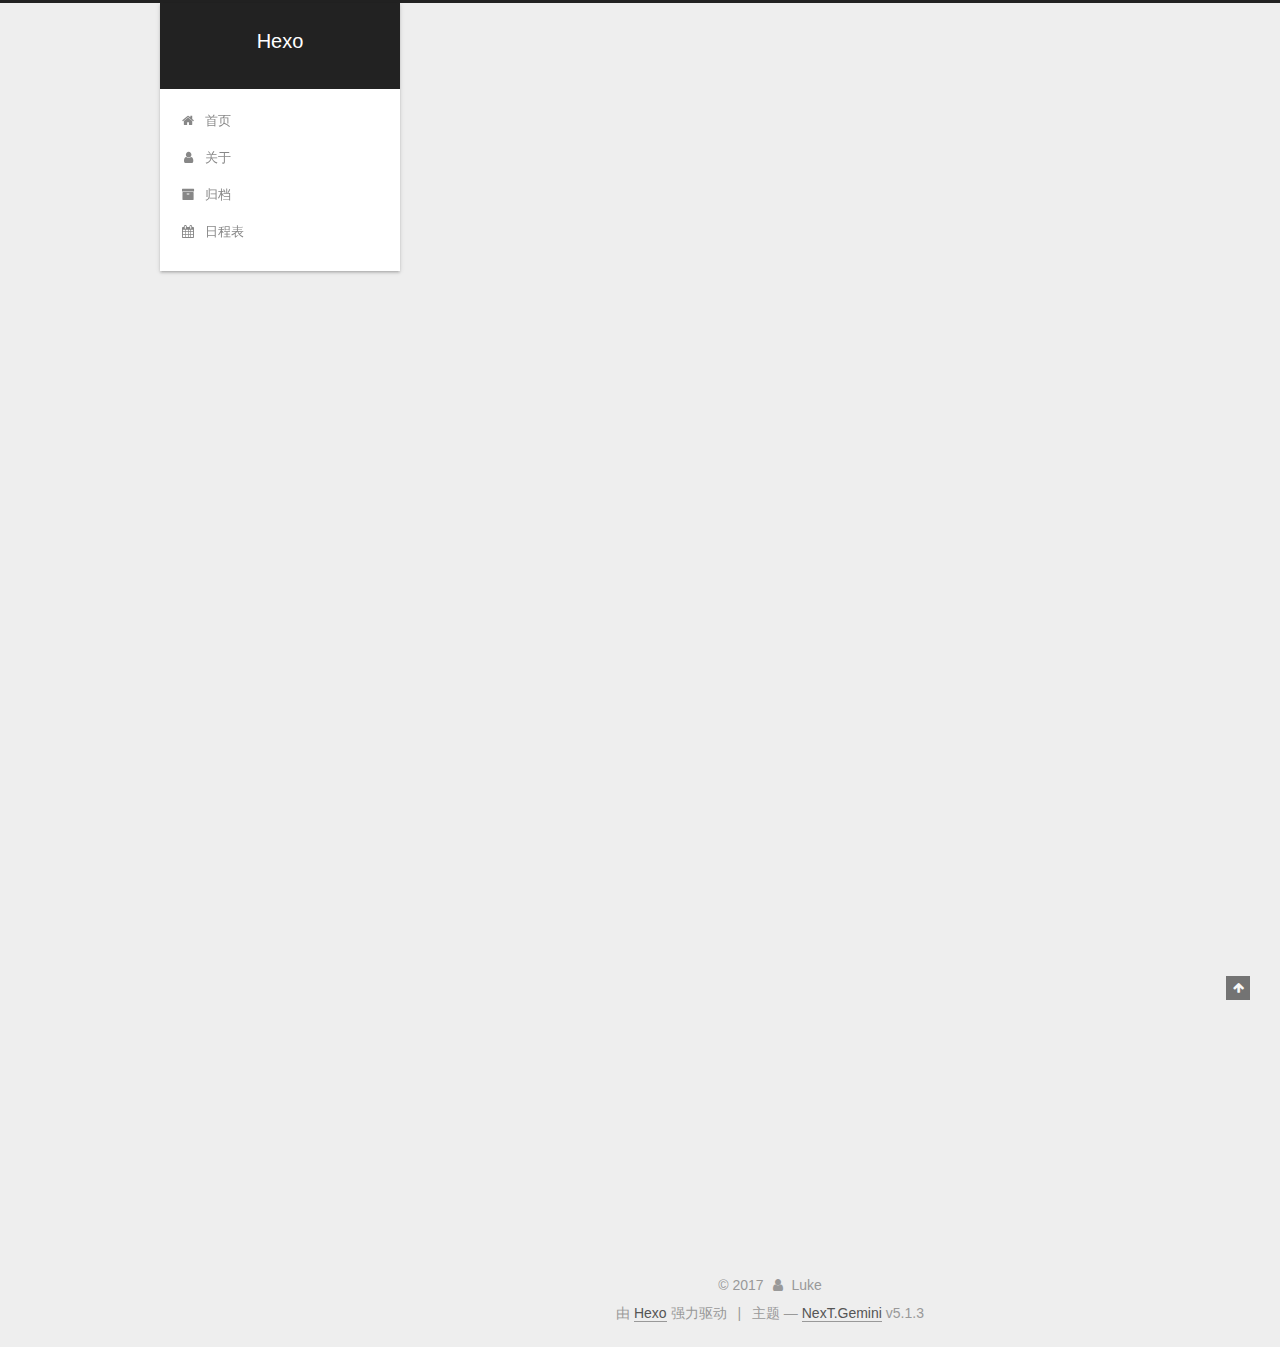
==== index.html @ 15c48b7a "Site updated: 2017-10-17 16:58:14" ====
<!DOCTYPE html>



  


<html class="theme-next gemini use-motion" lang="zh-Hans">
<head>
  <meta charset="UTF-8"/>
<meta http-equiv="X-UA-Compatible" content="IE=edge" />
<meta name="viewport" content="width=device-width, initial-scale=1, maximum-scale=1"/>
<meta name="theme-color" content="#222">









<meta http-equiv="Cache-Control" content="no-transform" />
<meta http-equiv="Cache-Control" content="no-siteapp" />
















  
  
  <link href="/lib/fancybox/source/jquery.fancybox.css?v=2.1.5" rel="stylesheet" type="text/css" />







<link href="/lib/font-awesome/css/font-awesome.min.css?v=4.6.2" rel="stylesheet" type="text/css" />

<link href="/css/main.css?v=5.1.3" rel="stylesheet" type="text/css" />


  <link rel="apple-touch-icon" sizes="180x180" href="/images/apple-touch-icon-next.png?v=5.1.3">


  <link rel="icon" type="image/png" sizes="32x32" href="/images/favicon-32x32-next.png?v=5.1.3">


  <link rel="icon" type="image/png" sizes="16x16" href="/images/favicon-16x16-next.png?v=5.1.3">


  <link rel="mask-icon" href="/images/logo.svg?v=5.1.3" color="#222">





  <meta name="keywords" content="Hexo, NexT" />










<meta property="og:type" content="website">
<meta property="og:title" content="Hexo">
<meta property="og:url" content="http://yoursite.com/index.html">
<meta property="og:site_name" content="Hexo">
<meta property="og:locale" content="zh-Hans">
<meta name="twitter:card" content="summary">
<meta name="twitter:title" content="Hexo">



<script type="text/javascript" id="hexo.configurations">
  var NexT = window.NexT || {};
  var CONFIG = {
    root: '/',
    scheme: 'Gemini',
    version: '5.1.3',
    sidebar: {"position":"left","display":"post","offset":12,"b2t":false,"scrollpercent":false,"onmobile":false},
    fancybox: true,
    tabs: true,
    motion: {"enable":true,"async":false,"transition":{"post_block":"fadeIn","post_header":"slideDownIn","post_body":"slideDownIn","coll_header":"slideLeftIn","sidebar":"slideUpIn"}},
    duoshuo: {
      userId: '0',
      author: '博主'
    },
    algolia: {
      applicationID: '',
      apiKey: '',
      indexName: '',
      hits: {"per_page":10},
      labels: {"input_placeholder":"Search for Posts","hits_empty":"We didn't find any results for the search: ${query}","hits_stats":"${hits} results found in ${time} ms"}
    }
  };
</script>



  <link rel="canonical" href="http://yoursite.com/"/>





  <title>Hexo</title>
  








</head>

<body itemscope itemtype="http://schema.org/WebPage" lang="zh-Hans">

  
  
    
  

  <div class="container sidebar-position-left 
  page-home">
    <div class="headband"></div>

    <header id="header" class="header" itemscope itemtype="http://schema.org/WPHeader">
      <div class="header-inner"><div class="site-brand-wrapper">
  <div class="site-meta ">
    

    <div class="custom-logo-site-title">
      <a href="/"  class="brand" rel="start">
        <span class="logo-line-before"><i></i></span>
        <span class="site-title">Hexo</span>
        <span class="logo-line-after"><i></i></span>
      </a>
    </div>
      
        <p class="site-subtitle"></p>
      
  </div>

  <div class="site-nav-toggle">
    <button>
      <span class="btn-bar"></span>
      <span class="btn-bar"></span>
      <span class="btn-bar"></span>
    </button>
  </div>
</div>

<nav class="site-nav">
  

  
    <ul id="menu" class="menu">
      
        
        <li class="menu-item menu-item-home">
          <a href="/" rel="section">
            
              <i class="menu-item-icon fa fa-fw fa-home"></i> <br />
            
            首页
          </a>
        </li>
      
        
        <li class="menu-item menu-item-about">
          <a href="/about/" rel="section">
            
              <i class="menu-item-icon fa fa-fw fa-user"></i> <br />
            
            关于
          </a>
        </li>
      
        
        <li class="menu-item menu-item-archives">
          <a href="/archives/" rel="section">
            
              <i class="menu-item-icon fa fa-fw fa-archive"></i> <br />
            
            归档
          </a>
        </li>
      
        
        <li class="menu-item menu-item-schedule">
          <a href="/schedule/" rel="section">
            
              <i class="menu-item-icon fa fa-fw fa-calendar"></i> <br />
            
            日程表
          </a>
        </li>
      

      
    </ul>
  

  
</nav>



 </div>
    </header>

    <main id="main" class="main">
      <div class="main-inner">
        <div class="content-wrap">
          <div id="content" class="content">
            
  <section id="posts" class="posts-expand">
    
      

  

  
  
  

  <article class="post post-type-normal" itemscope itemtype="http://schema.org/Article">
  
  
  
  <div class="post-block">
    <link itemprop="mainEntityOfPage" href="http://yoursite.com/2017/10/17/第一个博客/">

    <span hidden itemprop="author" itemscope itemtype="http://schema.org/Person">
      <meta itemprop="name" content="Luke">
      <meta itemprop="description" content="">
      <meta itemprop="image" content="/images/avatar.gif">
    </span>

    <span hidden itemprop="publisher" itemscope itemtype="http://schema.org/Organization">
      <meta itemprop="name" content="Hexo">
    </span>

    
      <header class="post-header">

        
        
          <h1 class="post-title" itemprop="name headline">
                
                <a class="post-title-link" href="/2017/10/17/第一个博客/" itemprop="url">'TCP/IP协议'</a></h1>
        

        <div class="post-meta">
          <span class="post-time">
            
              <span class="post-meta-item-icon">
                <i class="fa fa-calendar-o"></i>
              </span>
              
                <span class="post-meta-item-text">发表于</span>
              
              <time title="创建于" itemprop="dateCreated datePublished" datetime="2017-10-17T13:14:44+08:00">
                2017-10-17
              </time>
            

            

            
          </span>

          

          
            
          

          
          

          

          

          

        </div>
      </header>
    

    
    
    
    <div class="post-body" itemprop="articleBody">

      
      

      
        
          
            
          
        
      
    </div>
    
    
    

    

    

    

    <footer class="post-footer">
      

      

      

      
      
        <div class="post-eof"></div>
      
    </footer>
  </div>
  
  
  
  </article>


    
      

  

  
  
  

  <article class="post post-type-normal" itemscope itemtype="http://schema.org/Article">
  
  
  
  <div class="post-block">
    <link itemprop="mainEntityOfPage" href="http://yoursite.com/2017/10/17/hello-world/">

    <span hidden itemprop="author" itemscope itemtype="http://schema.org/Person">
      <meta itemprop="name" content="Luke">
      <meta itemprop="description" content="">
      <meta itemprop="image" content="/images/avatar.gif">
    </span>

    <span hidden itemprop="publisher" itemscope itemtype="http://schema.org/Organization">
      <meta itemprop="name" content="Hexo">
    </span>

    
      <header class="post-header">

        
        
          <h1 class="post-title" itemprop="name headline">
                
                <a class="post-title-link" href="/2017/10/17/hello-world/" itemprop="url">Hello Black</a></h1>
        

        <div class="post-meta">
          <span class="post-time">
            
              <span class="post-meta-item-icon">
                <i class="fa fa-calendar-o"></i>
              </span>
              
                <span class="post-meta-item-text">发表于</span>
              
              <time title="创建于" itemprop="dateCreated datePublished" datetime="2017-10-17T11:59:39+08:00">
                2017-10-17
              </time>
            

            

            
          </span>

          

          
            
          

          
          

          

          

          

        </div>
      </header>
    

    
    
    
    <div class="post-body" itemprop="articleBody">

      
      

      
        
          
            <p>Welcome to <a href="https://hexo.io/" target="_blank" rel="external">Hexo</a>! This is your very first post. Check <a href="https://hexo.io/docs/" target="_blank" rel="external">documentation</a> for more info. If you get any problems when using Hexo, you can find the answer in <a href="https://hexo.io/docs/troubleshooting.html" target="_blank" rel="external">troubleshooting</a> or you can ask me on <a href="https://github.com/hexojs/hexo/issues" target="_blank" rel="external">GitHub</a>.</p>
<h2 id="Quick-Start"><a href="#Quick-Start" class="headerlink" title="Quick Start"></a>Quick Start</h2><h3 id="Create-a-new-post"><a href="#Create-a-new-post" class="headerlink" title="Create a new post"></a>Create a new post</h3><figure class="highlight bash"><table><tr><td class="gutter"><pre><div class="line">1</div></pre></td><td class="code"><pre><div class="line">$ hexo new <span class="string">"My New Post"</span></div></pre></td></tr></table></figure>
<p>More info: <a href="https://hexo.io/docs/writing.html" target="_blank" rel="external">Writing</a></p>
<h3 id="Run-server"><a href="#Run-server" class="headerlink" title="Run server"></a>Run server</h3><figure class="highlight bash"><table><tr><td class="gutter"><pre><div class="line">1</div></pre></td><td class="code"><pre><div class="line">$ hexo server</div></pre></td></tr></table></figure>
<p>More info: <a href="https://hexo.io/docs/server.html" target="_blank" rel="external">Server</a></p>
<h3 id="Generate-static-files"><a href="#Generate-static-files" class="headerlink" title="Generate static files"></a>Generate static files</h3><figure class="highlight bash"><table><tr><td class="gutter"><pre><div class="line">1</div></pre></td><td class="code"><pre><div class="line">$ hexo generate</div></pre></td></tr></table></figure>
<p>More info: <a href="https://hexo.io/docs/generating.html" target="_blank" rel="external">Generating</a></p>
<h3 id="Deploy-to-remote-sites"><a href="#Deploy-to-remote-sites" class="headerlink" title="Deploy to remote sites"></a>Deploy to remote sites</h3><figure class="highlight bash"><table><tr><td class="gutter"><pre><div class="line">1</div></pre></td><td class="code"><pre><div class="line">$ hexo deploy</div></pre></td></tr></table></figure>
<p>More info: <a href="https://hexo.io/docs/deployment.html" target="_blank" rel="external">Deployment</a></p>

          
        
      
    </div>
    
    
    

    

    

    

    <footer class="post-footer">
      

      

      

      
      
        <div class="post-eof"></div>
      
    </footer>
  </div>
  
  
  
  </article>


    
  </section>

  


          </div>
          


          

        </div>
        
          
  
  <div class="sidebar-toggle">
    <div class="sidebar-toggle-line-wrap">
      <span class="sidebar-toggle-line sidebar-toggle-line-first"></span>
      <span class="sidebar-toggle-line sidebar-toggle-line-middle"></span>
      <span class="sidebar-toggle-line sidebar-toggle-line-last"></span>
    </div>
  </div>

  <aside id="sidebar" class="sidebar">
    
    <div class="sidebar-inner">

      

      

      <section class="site-overview-wrap sidebar-panel sidebar-panel-active">
        <div class="site-overview">
          <div class="site-author motion-element" itemprop="author" itemscope itemtype="http://schema.org/Person">
            
              <p class="site-author-name" itemprop="name">Luke</p>
              <p class="site-description motion-element" itemprop="description"></p>
          </div>

          <nav class="site-state motion-element">

            
              <div class="site-state-item site-state-posts">
              
                <a href="/archives/">
              
                  <span class="site-state-item-count">2</span>
                  <span class="site-state-item-name">日志</span>
                </a>
              </div>
            

            

            

          </nav>

          

          <div class="links-of-author motion-element">
            
          </div>

          
          

          
          

          

        </div>
      </section>

      

      

    </div>
  </aside>


        
      </div>
    </main>

    <footer id="footer" class="footer">
      <div class="footer-inner">
        <div class="copyright">&copy; <span itemprop="copyrightYear">2017</span>
  <span class="with-love">
    <i class="fa fa-user"></i>
  </span>
  <span class="author" itemprop="copyrightHolder">Luke</span>

  
</div>


  <div class="powered-by">由 <a class="theme-link" target="_blank" href="https://hexo.io">Hexo</a> 强力驱动</div>



  <span class="post-meta-divider">|</span>



  <div class="theme-info">主题 &mdash; <a class="theme-link" target="_blank" href="https://github.com/iissnan/hexo-theme-next">NexT.Gemini</a> v5.1.3</div>




        







        
      </div>
    </footer>

    
      <div class="back-to-top">
        <i class="fa fa-arrow-up"></i>
        
      </div>
    

    

  </div>

  

<script type="text/javascript">
  if (Object.prototype.toString.call(window.Promise) !== '[object Function]') {
    window.Promise = null;
  }
</script>









  












  
  
    <script type="text/javascript" src="/lib/jquery/index.js?v=2.1.3"></script>
  

  
  
    <script type="text/javascript" src="/lib/fastclick/lib/fastclick.min.js?v=1.0.6"></script>
  

  
  
    <script type="text/javascript" src="/lib/jquery_lazyload/jquery.lazyload.js?v=1.9.7"></script>
  

  
  
    <script type="text/javascript" src="/lib/velocity/velocity.min.js?v=1.2.1"></script>
  

  
  
    <script type="text/javascript" src="/lib/velocity/velocity.ui.min.js?v=1.2.1"></script>
  

  
  
    <script type="text/javascript" src="/lib/fancybox/source/jquery.fancybox.pack.js?v=2.1.5"></script>
  


  


  <script type="text/javascript" src="/js/src/utils.js?v=5.1.3"></script>

  <script type="text/javascript" src="/js/src/motion.js?v=5.1.3"></script>



  
  


  <script type="text/javascript" src="/js/src/affix.js?v=5.1.3"></script>

  <script type="text/javascript" src="/js/src/schemes/pisces.js?v=5.1.3"></script>



  

  


  <script type="text/javascript" src="/js/src/bootstrap.js?v=5.1.3"></script>



  


  




	





  





  












  





  

  

  
  

  

  

  

</body>
</html>
---- css/main.css ----
/* normalize.css v3.0.2 | MIT License | git.io/normalize */
html {
  font-family: sans-serif; /* 1 */
  -ms-text-size-adjust: 100%; /* 2 */
  -webkit-text-size-adjust: 100%; /* 2 */
}
body {
  margin: 0;
}
article,
aside,
details,
figcaption,
figure,
footer,
header,
hgroup,
main,
menu,
nav,
section,
summary {
  display: block;
}
audio,
canvas,
progress,
video {
  display: inline-block; /* 1 */
  vertical-align: baseline; /* 2 */
}
audio:not([controls]) {
  display: none;
  height: 0;
}
[hidden],
template {
  display: none;
}
a {
  background-color: transparent;
}
a:active,
a:hover {
  outline: 0;
}
abbr[title] {
  border-bottom: 1px dotted;
}
b,
strong {
  font-weight: bold;
}
dfn {
  font-style: italic;
}
h1 {
  font-size: 2em;
  margin: 0.67em 0;
}
mark {
  background: #ff0;
  color: #000;
}
small {
  font-size: 80%;
}
sub,
sup {
  font-size: 75%;
  line-height: 0;
  position: relative;
  vertical-align: baseline;
}
sup {
  top: -0.5em;
}
sub {
  bottom: -0.25em;
}
img {
  border: 0;
}
svg:not(:root) {
  overflow: hidden;
}
figure {
  margin: 1em 40px;
}
hr {
  -moz-box-sizing: content-box;
  box-sizing: content-box;
  height: 0;
}
pre {
  overflow: auto;
}
code,
kbd,
pre,
samp {
  font-family: monospace, monospace;
  font-size: 1em;
}
button,
input,
optgroup,
select,
textarea {
  color: inherit; /* 1 */
  font: inherit; /* 2 */
  margin: 0; /* 3 */
}
button {
  overflow: visible;
}
button,
select {
  text-transform: none;
}
button,
html input[type="button"],
input[type="reset"],
input[type="submit"] {
  -webkit-appearance: button; /* 2 */
  cursor: pointer; /* 3 */
}
button[disabled],
html input[disabled] {
  cursor: default;
}
button::-moz-focus-inner,
input::-moz-focus-inner {
  border: 0;
  padding: 0;
}
input {
  line-height: normal;
}
input[type="checkbox"],
input[type="radio"] {
  box-sizing: border-box; /* 1 */
  padding: 0; /* 2 */
}
input[type="number"]::-webkit-inner-spin-button,
input[type="number"]::-webkit-outer-spin-button {
  height: auto;
}
input[type="search"] {
  -webkit-appearance: textfield; /* 1 */
  -moz-box-sizing: content-box;
  -webkit-box-sizing: content-box; /* 2 */
  box-sizing: content-box;
}
input[type="search"]::-webkit-search-cancel-button,
input[type="search"]::-webkit-search-decoration {
  -webkit-appearance: none;
}
fieldset {
  border: 1px solid #c0c0c0;
  margin: 0 2px;
  padding: 0.35em 0.625em 0.75em;
}
legend {
  border: 0; /* 1 */
  padding: 0; /* 2 */
}
textarea {
  overflow: auto;
}
optgroup {
  font-weight: bold;
}
table {
  border-collapse: collapse;
  border-spacing: 0;
}
td,
th {
  padding: 0;
}
::selection {
  background: #262a30;
  color: #fff;
}
body {
  position: relative;
  font-family: 'Lato', "PingFang SC", "Microsoft YaHei", sans-serif;
  font-size: 14px;
  line-height: 2;
  color: #555;
  background: #eee;
}
@media (max-width: 767px) {
  body {
    padding-right: 0 !important;
  }
}
@media (min-width: 768px) and (max-width: 991px) {
  body {
    padding-right: 0 !important;
  }
}
@media (min-width: 1600px) {
  body {
    font-size: 16px;
  }
}
h1,
h2,
h3,
h4,
h5,
h6 {
  margin: 0;
  padding: 0;
  font-weight: bold;
  line-height: 1.5;
  font-family: 'Lato', "PingFang SC", "Microsoft YaHei", sans-serif;
}
h2,
h3,
h4,
h5,
h6 {
  margin: 20px 0 15px;
}
h1 {
  font-size: 22px;
}
@media (max-width: 767px) {
  h1 {
    font-size: 18px;
  }
}
h2 {
  font-size: 20px;
}
@media (max-width: 767px) {
  h2 {
    font-size: 16px;
  }
}
h3 {
  font-size: 18px;
}
@media (max-width: 767px) {
  h3 {
    font-size: 14px;
  }
}
h4 {
  font-size: 16px;
}
@media (max-width: 767px) {
  h4 {
    font-size: 12px;
  }
}
h5 {
  font-size: 14px;
}
@media (max-width: 767px) {
  h5 {
    font-size: 10px;
  }
}
h6 {
  font-size: 12px;
}
@media (max-width: 767px) {
  h6 {
    font-size: 8px;
  }
}
p {
  margin: 0 0 20px 0;
}
a {
  color: #555;
  text-decoration: none;
  outline: none;
  border-bottom: 1px solid #999;
  word-wrap: break-word;
}
a:hover {
  color: #222;
  border-bottom-color: #222;
}
blockquote {
  margin: 0;
  padding: 0;
}
img {
  display: block;
  margin: auto;
  max-width: 100%;
  height: auto;
}
hr {
  margin: 40px 0;
  height: 3px;
  border: none;
  background-color: #ddd;
  background-image: repeating-linear-gradient(-45deg, #fff, #fff 4px, transparent 4px, transparent 8px);
}
blockquote {
  padding: 0 15px;
  color: #666;
  border-left: 4px solid #ddd;
}
blockquote cite::before {
  content: "-";
  padding: 0 5px;
}
dt {
  font-weight: 700;
}
dd {
  margin: 0;
  padding: 0;
}
kbd {
  border: 1px solid #ccc;
  border-radius: 0.2em;
  box-shadow: 0.1em 0.1em 0.2em rgba(0,0,0,0.1);
  background-color: #f9f9f9;
  font-family: inherit;
  background-image: -webkit-linear-gradient(top, #eee, #fff, #eee);
  padding: 0.1em 0.3em;
  white-space: nowrap;
}
.text-left {
  text-align: left;
}
.text-center {
  text-align: center;
}
.text-right {
  text-align: right;
}
.text-justify {
  text-align: justify;
}
.text-nowrap {
  white-space: nowrap;
}
.text-lowercase {
  text-transform: lowercase;
}
.text-uppercase {
  text-transform: uppercase;
}
.text-capitalize {
  text-transform: capitalize;
}
.center-block {
  display: block;
  margin-left: auto;
  margin-right: auto;
}
.clearfix:before,
.clearfix:after {
  content: " ";
  display: table;
}
.clearfix:after {
  clear: both;
}
.pullquote {
  width: 45%;
}
.pullquote.left {
  float: left;
  margin-left: 5px;
  margin-right: 10px;
}
.pullquote.right {
  float: right;
  margin-left: 10px;
  margin-right: 5px;
}
.affix.affix.affix {
  position: fixed;
}
.translation {
  margin-top: -20px;
  font-size: 14px;
  color: #999;
}
.scrollbar-measure {
  width: 100px;
  height: 100px;
  overflow: scroll;
  position: absolute;
  top: -9999px;
}
.use-motion .motion-element {
  opacity: 0;
}
table {
  margin: 20px 0;
  width: 100%;
  border-collapse: collapse;
  border-spacing: 0;
  border: 1px solid #ddd;
  font-size: 14px;
  table-layout: fixed;
  word-wrap: break-all;
}
table>tbody>tr:nth-of-type(odd) {
  background-color: #f9f9f9;
}
table>tbody>tr:hover {
  background-color: #f5f5f5;
}
caption,
th,
td {
  padding: 8px;
  text-align: left;
  vertical-align: middle;
  font-weight: normal;
}
th,
td {
  border-bottom: 3px solid #ddd;
  border-right: 1px solid #eee;
}
th {
  padding-bottom: 10px;
  font-weight: 700;
}
td {
  border-bottom-width: 1px;
}
html,
body {
  height: 100%;
}
.container {
  position: relative;
  min-height: 100%;
}
.header-inner {
  margin: 0 auto;
  padding: 100px 0 70px;
  width: calc(100% - 252px);
}
@media (min-width: 1600px) {
  .container .header-inner {
    width: 900px;
  }
}
.main {
  padding-bottom: 150px;
}
.main-inner {
  margin: 0 auto;
  width: calc(100% - 252px);
}
@media (min-width: 1600px) {
  .container .main-inner {
    width: 900px;
  }
}
.footer {
  position: absolute;
  left: 0;
  bottom: 0;
  width: 100%;
  min-height: 50px;
}
.footer-inner {
  box-sizing: border-box;
  margin: 20px auto;
  width: calc(100% - 252px);
}
@media (min-width: 1600px) {
  .container .footer-inner {
    width: 900px;
  }
}
pre,
.highlight {
  overflow: auto;
  margin: 20px 0;
  padding: 0;
  font-size: 13px;
  color: #4d4d4c;
  background: #f7f7f7;
  line-height: 1.6;
}
pre,
code {
  font-family: consolas, Menlo, "PingFang SC", "Microsoft YaHei", monospace;
}
code {
  padding: 2px 4px;
  word-wrap: break-word;
  color: #555;
  background: #eee;
  border-radius: 3px;
  font-size: 13px;
}
pre {
  padding: 10px;
}
pre code {
  padding: 0;
  color: #4d4d4c;
  background: none;
  text-shadow: none;
}
.highlight {
  border-radius: 1px;
}
.highlight pre {
  border: none;
  margin: 0;
  padding: 10px 0;
}
.highlight table {
  margin: 0;
  width: auto;
  border: none;
}
.highlight td {
  border: none;
  padding: 0;
}
.highlight figcaption {
  font-size: 1em;
  color: #4d4d4c;
  line-height: 1em;
  margin-bottom: 1em;
}
.highlight figcaption:before,
.highlight figcaption:after {
  content: " ";
  display: table;
}
.highlight figcaption:after {
  clear: both;
}
.highlight figcaption a {
  float: right;
  color: #4d4d4c;
}
.highlight figcaption a:hover {
  border-bottom-color: #4d4d4c;
}
.highlight .gutter pre {
  padding-left: 10px;
  padding-right: 10px;
  color: #869194;
  text-align: right;
  background-color: #eff2f3;
}
.highlight .code pre {
  width: 100%;
  padding-left: 10px;
  padding-right: 10px;
  background-color: #f7f7f7;
}
.highlight .line {
  height: 20px;
}
.gutter {
  -webkit-user-select: none;
  -moz-user-select: none;
  -ms-user-select: none;
  user-select: none;
}
.gist table {
  width: auto;
}
.gist table td {
  border: none;
}
pre .deletion {
  background: #fdd;
}
pre .addition {
  background: #dfd;
}
pre .meta {
  color: #8959a8;
}
pre .comment {
  color: #8e908c;
}
pre .variable,
pre .attribute,
pre .tag,
pre .regexp,
pre .ruby .constant,
pre .xml .tag .title,
pre .xml .pi,
pre .xml .doctype,
pre .html .doctype,
pre .css .id,
pre .css .class,
pre .css .pseudo {
  color: #c82829;
}
pre .number,
pre .preprocessor,
pre .built_in,
pre .literal,
pre .params,
pre .constant,
pre .command {
  color: #f5871f;
}
pre .ruby .class .title,
pre .css .rules .attribute,
pre .string,
pre .value,
pre .inheritance,
pre .header,
pre .ruby .symbol,
pre .xml .cdata,
pre .special,
pre .number,
pre .formula {
  color: #718c00;
}
pre .title,
pre .css .hexcolor {
  color: #3e999f;
}
pre .function,
pre .python .decorator,
pre .python .title,
pre .ruby .function .title,
pre .ruby .title .keyword,
pre .perl .sub,
pre .javascript .title,
pre .coffeescript .title {
  color: #4271ae;
}
pre .keyword,
pre .javascript .function {
  color: #8959a8;
}
.full-image.full-image.full-image {
  border: none;
  max-width: 100%;
  width: auto;
  margin: 20px auto;
}
@media (min-width: 992px) {
  .full-image.full-image.full-image {
    max-width: none;
    width: 118%;
    margin: 0 -9%;
  }
}
.blockquote-center,
.page-home .post-type-quote blockquote,
.page-post-detail .post-type-quote blockquote {
  position: relative;
  margin: 40px 0;
  padding: 0;
  border-left: none;
  text-align: center;
}
.blockquote-center::before,
.page-home .post-type-quote blockquote::before,
.page-post-detail .post-type-quote blockquote::before,
.blockquote-center::after,
.page-home .post-type-quote blockquote::after,
.page-post-detail .post-type-quote blockquote::after {
  position: absolute;
  content: ' ';
  display: block;
  width: 100%;
  height: 24px;
  opacity: 0.2;
  background-repeat: no-repeat;
  background-position: 0 -6px;
  background-size: 22px 22px;
}
.blockquote-center::before,
.page-home .post-type-quote blockquote::before,
.page-post-detail .post-type-quote blockquote::before {
  top: -20px;
  background-image: url("../images/quote-l.svg");
  border-top: 1px solid #ccc;
}
.blockquote-center::after,
.page-home .post-type-quote blockquote::after,
.page-post-detail .post-type-quote blockquote::after {
  bottom: -20px;
  background-image: url("../images/quote-r.svg");
  border-bottom: 1px solid #ccc;
  background-position: 100% 8px;
}
.blockquote-center p,
.page-home .post-type-quote blockquote p,
.page-post-detail .post-type-quote blockquote p,
.blockquote-center div,
.page-home .post-type-quote blockquote div,
.page-post-detail .post-type-quote blockquote div {
  text-align: center;
}
.post .post-body .group-picture img {
  box-sizing: border-box;
  padding: 0 3px;
  border: none;
}
.post .group-picture-row {
  overflow: hidden;
  margin-top: 6px;
}
.post .group-picture-row:first-child {
  margin-top: 0;
}
.post .group-picture-column {
  float: left;
}
.page-post-detail .post-body .group-picture-column {
  float: none;
  margin-top: 10px;
  width: auto !important;
}
.page-post-detail .post-body .group-picture-column img {
  margin: 0 auto;
}
.page-archive .group-picture-container {
  overflow: hidden;
}
.page-archive .group-picture-row {
  float: left;
}
.page-archive .group-picture-row:first-child {
  margin-top: 6px;
}
.page-archive .group-picture-column {
  max-width: 150px;
  max-height: 150px;
}
.post-body .note {
  position: relative;
  padding: 15px;
  margin-bottom: 20px;
  border: 1px solid #eee;
  border-left-width: 5px;
  border-radius: 3px;
}
.post-body .note h2,
.post-body .note h3,
.post-body .note h4,
.post-body .note h5,
.post-body .note h6 {
  margin-top: 0;
  margin-bottom: 0;
  border-bottom: initial;
  padding-top: 0 !important;
}
.post-body .note p:first-child,
.post-body .note ul:first-child,
.post-body .note ol:first-child,
.post-body .note table:first-child,
.post-body .note pre:first-child,
.post-body .note blockquote:first-child {
  margin-top: 0;
}
.post-body .note p:last-child,
.post-body .note ul:last-child,
.post-body .note ol:last-child,
.post-body .note table:last-child,
.post-body .note pre:last-child,
.post-body .note blockquote:last-child {
  margin-bottom: 0;
}
.post-body .note.default {
  border-left-color: #777;
}
.post-body .note.default h2,
.post-body .note.default h3,
.post-body .note.default h4,
.post-body .note.default h5,
.post-body .note.default h6 {
  color: #777;
}
.post-body .note.primary {
  border-left-color: #6f42c1;
}
.post-body .note.primary h2,
.post-body .note.primary h3,
.post-body .note.primary h4,
.post-body .note.primary h5,
.post-body .note.primary h6 {
  color: #6f42c1;
}
.post-body .note.info {
  border-left-color: #428bca;
}
.post-body .note.info h2,
.post-body .note.info h3,
.post-body .note.info h4,
.post-body .note.info h5,
.post-body .note.info h6 {
  color: #428bca;
}
.post-body .note.success {
  border-left-color: #5cb85c;
}
.post-body .note.success h2,
.post-body .note.success h3,
.post-body .note.success h4,
.post-body .note.success h5,
.post-body .note.success h6 {
  color: #5cb85c;
}
.post-body .note.warning {
  border-left-color: #f0ad4e;
}
.post-body .note.warning h2,
.post-body .note.warning h3,
.post-body .note.warning h4,
.post-body .note.warning h5,
.post-body .note.warning h6 {
  color: #f0ad4e;
}
.post-body .note.danger {
  border-left-color: #d9534f;
}
.post-body .note.danger h2,
.post-body .note.danger h3,
.post-body .note.danger h4,
.post-body .note.danger h5,
.post-body .note.danger h6 {
  color: #d9534f;
}
.post-body .label {
  display: inline;
  padding: 0 2px;
  white-space: nowrap;
}
.post-body .label.default {
  background-color: #f0f0f0;
}
.post-body .label.primary {
  background-color: #efe6f7;
}
.post-body .label.info {
  background-color: #e5f2f8;
}
.post-body .label.success {
  background-color: #e7f4e9;
}
.post-body .label.warning {
  background-color: #fcf6e1;
}
.post-body .label.danger {
  background-color: #fae8eb;
}
.post-body .tabs {
  position: relative;
  display: block;
  margin-bottom: 20px;
  padding-top: 10px;
}
.post-body .tabs ul.nav-tabs {
  margin: 0;
  padding: 0;
  display: flex;
  margin-bottom: -1px;
}
@media (max-width: 413px) {
  .post-body .tabs ul.nav-tabs {
    display: block;
    margin-bottom: 5px;
  }
}
.post-body .tabs ul.nav-tabs li.tab {
  list-style-type: none !important;
  margin: 0 0.25em 0 0;
  border-top: 3px solid transparent;
  border-left: 1px solid transparent;
  border-right: 1px solid transparent;
}
@media (max-width: 413px) {
  .post-body .tabs ul.nav-tabs li.tab {
    margin: initial;
    border-top: 1px solid transparent;
    border-left: 3px solid transparent;
    border-right: 1px solid transparent;
    border-bottom: 1px solid transparent;
  }
}
.post-body .tabs ul.nav-tabs li.tab a {
  outline: 0;
  border-bottom: initial;
  display: block;
  line-height: 1.8em;
  padding: 0.25em 0.75em;
  transition-duration: 0.2s;
  transition-timing-function: ease-out;
  transition-delay: 0s;
}
.post-body .tabs ul.nav-tabs li.tab a i {
  width: 1.285714285714286em;
}
.post-body .tabs ul.nav-tabs li.tab.active {
  border-top: 3px solid #fc6423;
  border-left: 1px solid #ddd;
  border-right: 1px solid #ddd;
  background-color: #fff;
}
@media (max-width: 413px) {
  .post-body .tabs ul.nav-tabs li.tab.active {
    border-top: 1px solid #ddd;
    border-left: 3px solid #fc6423;
    border-right: 1px solid #ddd;
    border-bottom: 1px solid #ddd;
  }
}
.post-body .tabs ul.nav-tabs li.tab.active a {
  cursor: default;
  color: #555;
}
.post-body .tabs .tab-content {
  background-color: #fff;
}
.post-body .tabs .tab-content .tab-pane {
  border: 1px solid #ddd;
  padding: 20px 20px 0 20px;
}
.post-body .tabs .tab-content .tab-pane:not(.active) {
  display: none !important;
}
.post-body .tabs .tab-content .tab-pane.active {
  display: block !important;
}
.btn {
  display: inline-block;
  padding: 0 20px;
  font-size: 14px;
  color: #555;
  background: #fff;
  border: 2px solid #555;
  text-decoration: none;
  border-radius: 2px;
  transition-property: background-color;
  transition-duration: 0.2s;
  transition-timing-function: ease-in-out;
  transition-delay: 0s;
  line-height: 2;
}
.btn:hover {
  border-color: #222;
  color: #fff;
  background: #222;
}
.btn +.btn {
  margin: 0 0 8px 8px;
}
.btn .fa-fw {
  width: 1.285714285714286em;
  text-align: left;
}
.btn-bar {
  display: block;
  width: 22px;
  height: 2px;
  background: #555;
  border-radius: 1px;
}
.btn-bar+.btn-bar {
  margin-top: 4px;
}
.pagination {
  margin: 120px 0 40px;
  text-align: center;
  border-top: 1px solid #eee;
}
.page-number-basic,
.pagination .prev,
.pagination .next,
.pagination .page-number,
.pagination .space {
  display: inline-block;
  position: relative;
  top: -1px;
  margin: 0 10px;
  padding: 0 11px;
}
@media (max-width: 767px) {
  .page-number-basic,
  .pagination .prev,
  .pagination .next,
  .pagination .page-number,
  .pagination .space {
    margin: 0 5px;
  }
}
.pagination .prev,
.pagination .next,
.pagination .page-number {
  border-bottom: 0;
  border-top: 1px solid #eee;
  transition-property: border-color;
  transition-duration: 0.2s;
  transition-timing-function: ease-in-out;
  transition-delay: 0s;
}
.pagination .prev:hover,
.pagination .next:hover,
.pagination .page-number:hover {
  border-top-color: #222;
}
.pagination .space {
  padding: 0;
  margin: 0;
}
.pagination .prev {
  margin-left: 0;
}
.pagination .next {
  margin-right: 0;
}
.pagination .page-number.current {
  color: #fff;
  background: #ccc;
  border-top-color: #ccc;
}
@media (max-width: 767px) {
  .pagination {
    border-top: none;
  }
  .pagination .prev,
  .pagination .next,
  .pagination .page-number {
    margin-bottom: 10px;
    border-top: 0;
    border-bottom: 1px solid #eee;
    padding: 0 10px;
  }
  .pagination .prev:hover,
  .pagination .next:hover,
  .pagination .page-number:hover {
    border-bottom-color: #222;
  }
}
.comments {
  margin: 60px 20px 0;
}
.tag-cloud {
  text-align: center;
}
.tag-cloud a {
  display: inline-block;
  margin: 10px;
}
.back-to-top {
  box-sizing: border-box;
  position: fixed;
  bottom: -100px;
  right: 30px;
  z-index: 1050;
  padding: 0 6px;
  width: 24px;
  background: #222;
  font-size: 12px;
  opacity: 0.6;
  color: #fff;
  cursor: pointer;
  text-align: center;
  -webkit-transform: translateZ(0);
  transition-property: bottom;
  transition-duration: 0.2s;
  transition-timing-function: ease-in-out;
  transition-delay: 0s;
}
@media (min-width: 768px) and (max-width: 991px) {
  .back-to-top {
    display: none !important;
  }
}
@media (max-width: 767px) {
  .back-to-top {
    display: none !important;
  }
}
.back-to-top.back-to-top-on {
  bottom: 30px;
}
.header {
  background: transparent;
}
.header-inner {
  position: relative;
}
.headband {
  height: 3px;
  background: #222;
}
.site-meta {
  margin: 0;
  text-align: center;
}
@media (max-width: 767px) {
  .site-meta {
    text-align: center;
  }
}
.brand {
  position: relative;
  display: inline-block;
  padding: 0 40px;
  color: #fff;
  background: #222;
  border-bottom: none;
}
.brand:hover {
  color: #fff;
}
.logo {
  display: inline-block;
  margin-right: 5px;
  line-height: 36px;
  vertical-align: top;
}
.site-title {
  display: inline-block;
  vertical-align: top;
  line-height: 36px;
  font-size: 20px;
  font-weight: normal;
  font-family: 'Lato', "PingFang SC", "Microsoft YaHei", sans-serif;
}
.site-subtitle {
  margin-top: 10px;
  font-size: 13px;
  color: #ddd;
}
.use-motion .brand {
  opacity: 0;
}
.use-motion .logo,
.use-motion .site-title,
.use-motion .site-subtitle {
  opacity: 0;
  position: relative;
  top: -10px;
}
.site-nav-toggle {
  display: none;
  position: absolute;
  top: 10px;
  left: 10px;
}
@media (max-width: 767px) {
  .site-nav-toggle {
    display: block;
  }
}
.site-nav-toggle button {
  margin-top: 2px;
  padding: 9px 10px;
  background: transparent;
  border: none;
}
@media (max-width: 767px) {
  .site-nav {
    display: none;
    margin: 0 -10px;
    padding: 0 10px;
    clear: both;
    border-top: 1px solid #ddd;
  }
}
@media (min-width: 768px) and (max-width: 991px) {
  .site-nav {
    display: block !important;
  }
}
@media (min-width: 992px) {
  .site-nav {
    display: block !important;
  }
}
.menu {
  margin-top: 20px;
  padding-left: 0;
  text-align: center;
}
.menu .menu-item {
  display: inline-block;
  margin: 0 10px;
  list-style: none;
}
@media screen and (max-width: 767px) {
  .menu .menu-item {
    margin-top: 10px;
  }
}
.menu .menu-item a {
  display: block;
  font-size: 13px;
  line-height: inherit;
  border-bottom: 1px solid transparent;
  transition-property: border-color;
  transition-duration: 0.2s;
  transition-timing-function: ease-in-out;
  transition-delay: 0s;
}
.menu .menu-item a:hover,
.menu-item-active a {
  border-bottom-color: #222;
}
.menu .menu-item .fa {
  margin-right: 5px;
}
.use-motion .menu-item {
  opacity: 0;
}
.post-body {
  font-family: 'Lato', "PingFang SC", "Microsoft YaHei", sans-serif;
}
@media (max-width: 767px) {
  .post-body {
    word-break: break-word;
  }
}
.post-body .fancybox img {
  display: block !important;
  margin: 0 auto;
  cursor: pointer;
  cursor: zoom-in;
  cursor: -webkit-zoom-in;
}
.post-body .image-caption,
.post-body .figure .caption {
  margin: -20px auto 15px;
  text-align: center;
  font-size: 14px;
  color: #999;
  font-weight: bold;
  line-height: 1;
}
.post-sticky-flag {
  display: inline-block;
  font-size: 16px;
  -ms-transform: rotate(30deg);
  -webkit-transform: rotate(30deg);
  -moz-transform: rotate(30deg);
  -ms-transform: rotate(30deg);
  -o-transform: rotate(30deg);
  transform: rotate(30deg);
}
.use-motion .post-block,
.use-motion .pagination,
.use-motion .comments {
  opacity: 0;
}
.use-motion .post-header {
  opacity: 0;
}
.use-motion .post-body {
  opacity: 0;
}
.use-motion .collection-title {
  opacity: 0;
}
.posts-expand {
  padding-top: 40px;
}
@media (max-width: 767px) {
  .posts-expand {
    margin: 0 20px;
  }
  .post-body pre .gutter pre {
    padding-right: 10px;
  }
  .post-body .highlight {
    margin-left: 0px;
    margin-right: 0px;
    padding: 0;
  }
  .post-body .highlight .gutter pre {
    padding-right: 10px;
  }
}
@media (min-width: 992px) {
  .posts-expand .post-body {
    text-align: justify;
  }
}
.posts-expand .post-body h2,
.posts-expand .post-body h3,
.posts-expand .post-body h4,
.posts-expand .post-body h5,
.posts-expand .post-body h6 {
  padding-top: 10px;
}
.posts-expand .post-body h2 .header-anchor,
.posts-expand .post-body h3 .header-anchor,
.posts-expand .post-body h4 .header-anchor,
.posts-expand .post-body h5 .header-anchor,
.posts-expand .post-body h6 .header-anchor {
  float: right;
  margin-left: 10px;
  color: #ccc;
  border-bottom-style: none;
  visibility: hidden;
}
.posts-expand .post-body h2 .header-anchor:hover,
.posts-expand .post-body h3 .header-anchor:hover,
.posts-expand .post-body h4 .header-anchor:hover,
.posts-expand .post-body h5 .header-anchor:hover,
.posts-expand .post-body h6 .header-anchor:hover {
  color: inherit;
}
.posts-expand .post-body h2:hover .header-anchor,
.posts-expand .post-body h3:hover .header-anchor,
.posts-expand .post-body h4:hover .header-anchor,
.posts-expand .post-body h5:hover .header-anchor,
.posts-expand .post-body h6:hover .header-anchor {
  visibility: visible;
}
.posts-expand .post-body ul li {
  list-style: circle;
}
.posts-expand .post-body img {
  box-sizing: border-box;
  margin: auto;
  padding: 3px;
  border: 1px solid #ddd;
}
.posts-expand .post-body .fancybox img {
  margin: 0 auto 25px;
}
@media (max-width: 767px) {
  .posts-collapse {
    margin: 0 20px;
  }
  .posts-collapse .post-title,
  .posts-collapse .post-meta {
    display: block;
    width: auto;
    text-align: left;
  }
}
.posts-collapse {
  position: relative;
  z-index: 1010;
  margin-left: 55px;
}
.posts-collapse::after {
  content: " ";
  position: absolute;
  top: 20px;
  left: 0;
  margin-left: -2px;
  width: 4px;
  height: 100%;
  background: #f5f5f5;
  z-index: -1;
}
@media (max-width: 767px) {
  .posts-collapse {
    margin: 0 20px;
  }
}
.posts-collapse .collection-title {
  position: relative;
  margin: 60px 0;
}
.posts-collapse .collection-title h1,
.posts-collapse .collection-title h2 {
  margin-left: 20px;
}
.posts-collapse .collection-title small {
  color: #bbb;
  margin-left: 5px;
}
.posts-collapse .collection-title::before {
  content: " ";
  position: absolute;
  left: 0;
  top: 50%;
  margin-left: -4px;
  margin-top: -4px;
  width: 8px;
  height: 8px;
  background: #bbb;
  border-radius: 50%;
}
.posts-collapse .post {
  margin: 30px 0;
}
.posts-collapse .post-header {
  position: relative;
  transition-duration: 0.2s;
  transition-timing-function: ease-in-out;
  transition-delay: 0s;
  transition-property: border;
  border-bottom: 1px dashed #ccc;
}
.posts-collapse .post-header::before {
  content: " ";
  position: absolute;
  left: 0;
  top: 12px;
  width: 6px;
  height: 6px;
  margin-left: -4px;
  background: #bbb;
  border-radius: 50%;
  border: 1px solid #fff;
  transition-duration: 0.2s;
  transition-timing-function: ease-in-out;
  transition-delay: 0s;
  transition-property: background;
}
.posts-collapse .post-header:hover {
  border-bottom-color: #666;
}
.posts-collapse .post-header:hover::before {
  background: #222;
}
.posts-collapse .post-meta {
  position: absolute;
  font-size: 12px;
  left: 20px;
  top: 5px;
}
.posts-collapse .post-comments-count {
  display: none;
}
.posts-collapse .post-title {
  margin-left: 60px;
  font-size: 16px;
  font-weight: normal;
  line-height: inherit;
}
.posts-collapse .post-title::after {
  margin-left: 3px;
  opacity: 0.6;
}
.posts-collapse .post-title a {
  color: #666;
  border-bottom: none;
}
.page-home .post-type-quote .post-header,
.page-post-detail .post-type-quote .post-header,
.page-home .post-type-quote .post-tags,
.page-post-detail .post-type-quote .post-tags {
  display: none;
}
.posts-expand .post-title {
  text-align: center;
  word-break: break-word;
  font-weight: 400;
}
.posts-expand .post-title-link {
  display: inline-block;
  position: relative;
  color: #555;
  border-bottom: none;
  line-height: 1.2;
  vertical-align: top;
}
.posts-expand .post-title-link::before {
  content: "";
  position: absolute;
  width: 100%;
  height: 2px;
  bottom: 0;
  left: 0;
  background-color: #000;
  visibility: hidden;
  -webkit-transform: scaleX(0);
  -moz-transform: scaleX(0);
  -ms-transform: scaleX(0);
  -o-transform: scaleX(0);
  transform: scaleX(0);
  transition-duration: 0.2s;
  transition-timing-function: ease-in-out;
  transition-delay: 0s;
}
.posts-expand .post-title-link:hover::before {
  visibility: visible;
  -webkit-transform: scaleX(1);
  -moz-transform: scaleX(1);
  -ms-transform: scaleX(1);
  -o-transform: scaleX(1);
  transform: scaleX(1);
}
.posts-expand .post-title-link .fa {
  font-size: 16px;
}
.posts-expand .post-meta {
  margin: 3px 0 60px 0;
  color: #999;
  font-family: 'Lato', "PingFang SC", "Microsoft YaHei", sans-serif;
  font-size: 12px;
  text-align: center;
}
.posts-expand .post-meta .post-category-list {
  display: inline-block;
  margin: 0;
  padding: 3px;
}
.posts-expand .post-meta .post-category-list-link {
  color: #999;
}
.posts-expand .post-meta .post-description {
  font-size: 14px;
  margin-top: 2px;
}
.post-meta-divider {
  margin: 0 0.5em;
}
.post-meta-item-icon {
  margin-right: 3px;
}
@media (min-width: 768px) and (max-width: 991px) {
  .post-meta-item-icon {
    display: inline-block;
  }
}
@media (max-width: 767px) {
  .post-meta-item-icon {
    display: inline-block;
  }
}
@media (min-width: 768px) and (max-width: 991px) {
  .post-meta-item-text {
    display: none;
  }
}
@media (max-width: 767px) {
  .post-meta-item-text {
    display: none;
  }
}
@media (max-width: 767px) {
  .posts-expand .post-comments-count {
    display: none;
  }
}
.post-button {
  margin-top: 40px;
}
.posts-expand .post-tags {
  margin-top: 40px;
  text-align: center;
}
.posts-expand .post-tags a {
  display: inline-block;
  margin-right: 10px;
  font-size: 13px;
}
.post-nav {
  display: table;
  margin-top: 15px;
  width: 100%;
  border-top: 1px solid #eee;
}
.post-nav-divider {
  display: table-cell;
  width: 10%;
}
.post-nav-item {
  display: table-cell;
  padding: 10px 0 0 0;
  width: 45%;
  vertical-align: top;
}
.post-nav-item a {
  position: relative;
  display: block;
  line-height: 25px;
  font-size: 14px;
  color: #555;
  border-bottom: none;
}
.post-nav-item a:hover {
  color: #222;
  border-bottom: none;
}
.post-nav-item a:active {
  top: 2px;
}
.post-nav-item .fa {
  position: absolute;
  top: 8px;
  left: 0;
  font-size: 12px;
}
.post-nav-next a {
  padding-left: 15px;
}
.post-nav-prev {
  text-align: right;
}
.post-nav-prev a {
  padding-right: 15px;
}
.post-nav-prev .fa {
  right: 0;
  left: auto;
}
.posts-expand .post-eof {
  display: block;
  margin: 80px auto 60px;
  width: 8%;
  height: 1px;
  background: #ccc;
  text-align: center;
}
.post:last-child .post-eof.post-eof.post-eof {
  display: none;
}
.post-gallery {
  display: table;
  table-layout: fixed;
  width: 100%;
  border-collapse: separate;
}
.post-gallery-row {
  display: table-row;
}
.post-gallery .post-gallery-img {
  display: table-cell;
  text-align: center;
  vertical-align: middle;
  border: none;
}
.post-gallery .post-gallery-img img {
  max-width: 100%;
  max-height: 100%;
  border: none;
}
.fancybox-close,
.fancybox-close:hover {
  border: none;
}
.rtl.post-body p,
.rtl.post-body a,
.rtl.post-body h1,
.rtl.post-body h2,
.rtl.post-body h3,
.rtl.post-body h4,
.rtl.post-body h5,
.rtl.post-body h6,
.rtl.post-body li,
.rtl.post-body ul,
.rtl.post-body ol {
  direction: rtl;
  font-family: UKIJ Ekran;
}
.rtl.post-title {
  font-family: UKIJ Ekran;
}
.sidebar {
  position: fixed;
  right: 0;
  top: 0;
  bottom: 0;
  width: 0;
  z-index: 1040;
  box-shadow: inset 0 2px 6px #000;
  background: #222;
  -webkit-transform: translateZ(0);
}
.sidebar a {
  color: #999;
  border-bottom-color: #555;
}
.sidebar a:hover {
  color: #eee;
}
@media (min-width: 768px) and (max-width: 991px) {
  .sidebar {
    display: none !important;
  }
}
@media (max-width: 767px) {
  .sidebar {
    display: none !important;
  }
}
.sidebar-inner {
  position: relative;
  padding: 20px 10px;
  color: #999;
  text-align: center;
}
.site-overview-wrap {
  overflow: hidden;
}
.site-overview {
  overflow-y: auto;
  overflow-x: hidden;
}
.sidebar-toggle {
  position: fixed;
  right: 30px;
  bottom: 45px;
  width: 14px;
  height: 14px;
  padding: 5px;
  background: #222;
  line-height: 0;
  z-index: 1050;
  cursor: pointer;
  -webkit-transform: translateZ(0);
}
@media (min-width: 768px) and (max-width: 991px) {
  .sidebar-toggle {
    display: none !important;
  }
}
@media (max-width: 767px) {
  .sidebar-toggle {
    display: none !important;
  }
}
.sidebar-toggle-line {
  position: relative;
  display: inline-block;
  vertical-align: top;
  height: 2px;
  width: 100%;
  background: #fff;
  margin-top: 3px;
}
.sidebar-toggle-line:first-child {
  margin-top: 0;
}
.site-author-image {
  display: block;
  margin: 0 auto;
  padding: 2px;
  max-width: 120px;
  height: auto;
  border: 1px solid #eee;
}
.site-author-name {
  margin: 0;
  text-align: center;
  color: #222;
  font-weight: 600;
}
.site-description {
  margin-top: 0;
  text-align: center;
  font-size: 13px;
  color: #999;
}
.site-state {
  overflow: hidden;
  line-height: 1.4;
  white-space: nowrap;
  text-align: center;
}
.site-state-item {
  display: inline-block;
  padding: 0 15px;
  border-left: 1px solid #eee;
}
.site-state-item:first-child {
  border-left: none;
}
.site-state-item a {
  border-bottom: none;
}
.site-state-item-count {
  display: block;
  text-align: center;
  color: inherit;
  font-weight: 600;
  font-size: 16px;
}
.site-state-item-name {
  font-size: 13px;
  color: #999;
}
.feed-link {
  margin-top: 20px;
}
.feed-link a {
  display: inline-block;
  padding: 0 15px;
  color: #fc6423;
  border: 1px solid #fc6423;
  border-radius: 4px;
}
.feed-link a i {
  color: #fc6423;
  font-size: 14px;
}
.feed-link a:hover {
  color: #fff;
  background: #fc6423;
}
.feed-link a:hover i {
  color: #fff;
}
.links-of-author {
  margin-top: 20px;
}
.links-of-author a {
  display: inline-block;
  vertical-align: middle;
  margin-right: 10px;
  margin-bottom: 10px;
  border-bottom-color: #555;
  font-size: 13px;
}
.links-of-author a:before {
  display: inline-block;
  vertical-align: middle;
  margin-right: 3px;
  content: " ";
  width: 4px;
  height: 4px;
  border-radius: 50%;
  background: #70aad0;
}
.links-of-blogroll {
  font-size: 13px;
}
.links-of-blogroll-title {
  margin-top: 20px;
  font-size: 14px;
  font-weight: 600;
}
.links-of-blogroll-list {
  margin: 0;
  padding: 0;
  list-style: none;
}
.links-of-blogroll-item {
  padding: 2px 10px;
}
.links-of-blogroll-item a {
  max-width: 280px;
  box-sizing: border-box;
  display: inline-block;
  overflow: hidden;
  white-space: nowrap;
  text-overflow: ellipsis;
}
.sidebar-nav {
  margin: 0 0 20px;
  padding-left: 0;
}
.sidebar-nav li {
  display: inline-block;
  cursor: pointer;
  border-bottom: 1px solid transparent;
  font-size: 14px;
  color: #555;
}
.sidebar-nav li:hover {
  color: #fc6423;
}
.page-post-detail .sidebar-nav-toc {
  padding: 0 5px;
}
.page-post-detail .sidebar-nav-overview {
  margin-left: 10px;
}
.sidebar-nav .sidebar-nav-active {
  color: #fc6423;
  border-bottom-color: #fc6423;
}
.sidebar-nav .sidebar-nav-active:hover {
  color: #fc6423;
}
.sidebar-panel {
  display: none;
}
.sidebar-panel-active {
  display: block;
}
.post-toc-empty {
  font-size: 14px;
  color: #666;
}
.post-toc-wrap {
  overflow: hidden;
}
.post-toc {
  overflow: auto;
}
.post-toc ol {
  margin: 0;
  padding: 0 2px 5px 10px;
  text-align: left;
  list-style: none;
  font-size: 14px;
}
.post-toc ol > ol {
  padding-left: 0;
}
.post-toc ol a {
  transition-duration: 0.2s;
  transition-timing-function: ease-in-out;
  transition-delay: 0s;
  transition-property: all;
  color: #666;
  border-bottom-color: #ccc;
}
.post-toc ol a:hover {
  color: #000;
  border-bottom-color: #000;
}
.post-toc .nav-item {
  overflow: hidden;
  text-overflow: ellipsis;
  white-space: nowrap;
  line-height: 1.8;
}
.post-toc .nav .nav-child {
  display: none;
}
.post-toc .nav .active > .nav-child {
  display: block;
}
.post-toc .nav .active-current > .nav-child {
  display: block;
}
.post-toc .nav .active-current > .nav-child > .nav-item {
  display: block;
}
.post-toc .nav .active > a {
  color: #fc6423;
  border-bottom-color: #fc6423;
}
.post-toc .nav .active-current > a {
  color: #fc6423;
}
.post-toc .nav .active-current > a:hover {
  color: #fc6423;
}
.footer {
  font-size: 14px;
  color: #999;
}
.footer img {
  border: none;
}
.footer-inner {
  text-align: center;
}
.with-love {
  display: inline-block;
  margin: 0 5px;
}
.powered-by,
.theme-info {
  display: inline-block;
}
.cc-license {
  margin-top: 10px;
  text-align: center;
}
.cc-license .cc-opacity {
  opacity: 0.7;
  border-bottom: none;
}
.cc-license .cc-opacity:hover {
  opacity: 0.9;
}
.cc-license img {
  display: inline-block;
}
.theme-next #ds-thread #ds-reset {
  color: #555;
}
.theme-next #ds-thread #ds-reset .ds-replybox {
  margin-bottom: 30px;
}
.theme-next #ds-thread #ds-reset .ds-replybox .ds-avatar,
.theme-next #ds-reset .ds-avatar img {
  box-shadow: none;
}
.theme-next #ds-thread #ds-reset .ds-textarea-wrapper {
  border-color: #c7d4e1;
  background: none;
  border-top-right-radius: 3px;
  border-top-left-radius: 3px;
}
.theme-next #ds-thread #ds-reset .ds-textarea-wrapper textarea {
  height: 60px;
}
.theme-next #ds-reset .ds-rounded-top {
  border-radius: 0;
}
.theme-next #ds-thread #ds-reset .ds-post-toolbar {
  box-sizing: border-box;
  border: 1px solid #c7d4e1;
  background: #f6f8fa;
}
.theme-next #ds-thread #ds-reset .ds-post-options {
  height: 40px;
  border: none;
  background: none;
}
.theme-next #ds-thread #ds-reset .ds-toolbar-buttons {
  top: 11px;
}
.theme-next #ds-thread #ds-reset .ds-sync {
  top: 5px;
}
.theme-next #ds-thread #ds-reset .ds-post-button {
  top: 4px;
  right: 5px;
  width: 90px;
  height: 30px;
  border: 1px solid #c5ced7;
  border-radius: 3px;
  background-image: linear-gradient(#fbfbfc, #f5f7f9);
  color: #60676d;
}
.theme-next #ds-thread #ds-reset .ds-post-button:hover {
  background-position: 0 -30px;
  color: #60676d;
}
.theme-next #ds-thread #ds-reset .ds-comments-info {
  padding: 10px 0;
}
.theme-next #ds-thread #ds-reset .ds-sort {
  display: none;
}
.theme-next #ds-thread #ds-reset li.ds-tab a.ds-current {
  border: none;
  background: #f6f8fa;
  color: #60676d;
}
.theme-next #ds-thread #ds-reset li.ds-tab a.ds-current:hover {
  background-color: #e9f0f7;
  color: #60676d;
}
.theme-next #ds-thread #ds-reset li.ds-tab a {
  border-radius: 2px;
  padding: 5px;
}
.theme-next #ds-thread #ds-reset .ds-login-buttons p {
  color: #999;
  line-height: 36px;
}
.theme-next #ds-thread #ds-reset .ds-login-buttons .ds-service-list li {
  height: 28px;
}
.theme-next #ds-thread #ds-reset .ds-service-list a {
  background: none;
  padding: 5px;
  border: 1px solid;
  border-radius: 3px;
  text-align: center;
}
.theme-next #ds-thread #ds-reset .ds-service-list a:hover {
  color: #fff;
  background: #666;
}
.theme-next #ds-thread #ds-reset .ds-service-list .ds-weibo {
  color: #fc9b00;
  border-color: #fc9b00;
}
.theme-next #ds-thread #ds-reset .ds-service-list .ds-weibo:hover {
  background: #fc9b00;
}
.theme-next #ds-thread #ds-reset .ds-service-list .ds-qq {
  color: #60a3ec;
  border-color: #60a3ec;
}
.theme-next #ds-thread #ds-reset .ds-service-list .ds-qq:hover {
  background: #60a3ec;
}
.theme-next #ds-thread #ds-reset .ds-service-list .ds-renren {
  color: #2e7ac4;
  border-color: #2e7ac4;
}
.theme-next #ds-thread #ds-reset .ds-service-list .ds-renren:hover {
  background: #2e7ac4;
}
.theme-next #ds-thread #ds-reset .ds-service-list .ds-douban {
  color: #37994c;
  border-color: #37994c;
}
.theme-next #ds-thread #ds-reset .ds-service-list .ds-douban:hover {
  background: #37994c;
}
.theme-next #ds-thread #ds-reset .ds-service-list .ds-kaixin {
  color: #fef20d;
  border-color: #fef20d;
}
.theme-next #ds-thread #ds-reset .ds-service-list .ds-kaixin:hover {
  background: #fef20d;
}
.theme-next #ds-thread #ds-reset .ds-service-list .ds-netease {
  color: #f00;
  border-color: #f00;
}
.theme-next #ds-thread #ds-reset .ds-service-list .ds-netease:hover {
  background: #f00;
}
.theme-next #ds-thread #ds-reset .ds-service-list .ds-sohu {
  color: #ffcb05;
  border-color: #ffcb05;
}
.theme-next #ds-thread #ds-reset .ds-service-list .ds-sohu:hover {
  background: #ffcb05;
}
.theme-next #ds-thread #ds-reset .ds-service-list .ds-baidu {
  color: #2831e0;
  border-color: #2831e0;
}
.theme-next #ds-thread #ds-reset .ds-service-list .ds-baidu:hover {
  background: #2831e0;
}
.theme-next #ds-thread #ds-reset .ds-service-list .ds-google {
  color: #166bec;
  border-color: #166bec;
}
.theme-next #ds-thread #ds-reset .ds-service-list .ds-google:hover {
  background: #166bec;
}
.theme-next #ds-thread #ds-reset .ds-service-list .ds-weixin {
  color: #00ce0d;
  border-color: #00ce0d;
}
.theme-next #ds-thread #ds-reset .ds-service-list .ds-weixin:hover {
  background: #00ce0d;
}
.theme-next #ds-thread #ds-reset .ds-service-list .ds-more-services {
  border: none;
}
.theme-next #ds-thread #ds-reset .ds-service-list .ds-more-services:hover {
  background: none;
}
.theme-next #ds-reset .duoshuo-ua-admin {
  display: inline-block;
  color: #f00;
}
.theme-next #ds-reset .duoshuo-ua-platform,
.theme-next #ds-reset .duoshuo-ua-browser {
  color: #ccc;
}
.theme-next #ds-reset .duoshuo-ua-platform .fa,
.theme-next #ds-reset .duoshuo-ua-browser .fa {
  display: inline-block;
  margin-right: 3px;
}
.theme-next #ds-reset .duoshuo-ua-separator {
  display: inline-block;
  margin-left: 5px;
}
.theme-next .this_ua {
  background-color: #ccc !important;
  border-radius: 4px;
  padding: 0 5px !important;
  margin: 1px 1px !important;
  border: 1px solid #bbb !important;
  color: #fff;
  display: inline-block !important;
}
.theme-next .this_ua.admin {
  background-color: #d9534f !important;
  border-color: #d9534f !important;
}
.theme-next .this_ua.platform.iOS,
.theme-next .this_ua.platform.Mac,
.theme-next .this_ua.platform.Windows {
  background-color: #39b3d7 !important;
  border-color: #46b8da !important;
}
.theme-next .this_ua.platform.Linux {
  background-color: #3a3a3a !important;
  border-color: #1f1f1f !important;
}
.theme-next .this_ua.platform.Android {
  background-color: #00c47d !important;
  border-color: #01b171 !important;
}
.theme-next .this_ua.browser.Mobile,
.theme-next .this_ua.browser.Chrome {
  background-color: #5cb85c !important;
  border-color: #4cae4c !important;
}
.theme-next .this_ua.browser.Firefox {
  background-color: #f0ad4e !important;
  border-color: #eea236 !important;
}
.theme-next .this_ua.browser.Maxthon,
.theme-next .this_ua.browser.IE {
  background-color: #428bca !important;
  border-color: #357ebd !important;
}
.theme-next .this_ua.browser.baidu,
.theme-next .this_ua.browser.UCBrowser,
.theme-next .this_ua.browser.Opera {
  background-color: #d9534f !important;
  border-color: #d43f3a !important;
}
.theme-next .this_ua.browser.Android,
.theme-next .this_ua.browser.QQBrowser {
  background-color: #78ace9 !important;
  border-color: #4cae4c !important;
}
.post-spread {
  margin-top: 20px;
  text-align: center;
}
.jiathis_style {
  display: inline-block;
}
.jiathis_style a {
  border: none;
}
.fa {
  font-family: FontAwesome !important;
}
.post-spread {
  margin-top: 20px;
  text-align: center;
}
.bdshare-slide-button-box a {
  border: none;
}
.bdsharebuttonbox {
  display: inline-block;
}
.bdsharebuttonbox a {
  border: none;
}
.local-search-pop-overlay {
  position: fixed;
  width: 100%;
  height: 100%;
  top: 0;
  left: 0;
  z-index: 2080;
  background-color: rgba(0,0,0,0.3);
}
.local-search-popup {
  display: none;
  position: fixed;
  top: 10%;
  left: 50%;
  margin-left: -350px;
  width: 700px;
  height: 80%;
  padding: 0;
  background: #fff;
  color: #333;
  z-index: 9999;
  border-radius: 5px;
}
@media (max-width: 767px) {
  .local-search-popup {
    padding: 0;
    top: 0;
    left: 0;
    margin: 0;
    width: 100%;
    height: 100%;
    border-radius: 0;
  }
}
.local-search-popup ul.search-result-list {
  padding: 0;
  margin: 0 5px;
}
.local-search-popup p.search-result {
  border-bottom: 1px dashed #ccc;
  padding: 5px 0;
}
.local-search-popup a.search-result-title {
  font-weight: bold;
  font-size: 16px;
}
.local-search-popup .search-keyword {
  border-bottom: 1px dashed #f00;
  font-weight: bold;
  color: #f00;
}
.local-search-popup .local-search-header {
  padding: 5px;
  height: 36px;
  background: #f5f5f5;
  border-top-left-radius: 5px;
  border-top-right-radius: 5px;
}
.local-search-popup #local-search-result {
  overflow: auto;
  position: relative;
  padding: 5px 25px;
  height: calc(100% - 55px);
}
.local-search-popup .local-search-input-wrapper {
  display: inline-block;
  width: calc(100% - 90px);
  height: 36px;
  line-height: 36px;
  padding: 0 5px;
}
.local-search-popup .local-search-input-wrapper input {
  padding: 8px 0;
  height: 20px;
  display: block;
  width: 100%;
  outline: none;
  border: none;
  background: transparent;
  vertical-align: middle;
}
.local-search-popup .search-icon,
.local-search-popup .popup-btn-close {
  display: inline-block;
  font-size: 18px;
  color: #999;
  height: 36px;
  width: 18px;
  padding-left: 10px;
  padding-right: 10px;
}
.local-search-popup .search-icon {
  float: left;
}
.local-search-popup .popup-btn-close {
  border-left: 1px solid #eee;
  float: right;
  cursor: pointer;
}
.local-search-popup #no-result {
  position: absolute;
  left: 50%;
  top: 50%;
  -webkit-transform: translate(-50%, -50%);
  -webkit-transform: translate(-50%, -50%);
  -moz-transform: translate(-50%, -50%);
  -ms-transform: translate(-50%, -50%);
  -o-transform: translate(-50%, -50%);
  transform: translate(-50%, -50%);
  color: #ccc;
}
.site-uv,
.site-pv,
.page-pv {
  display: inline-block;
}
.site-uv .busuanzi-value,
.site-pv .busuanzi-value,
.page-pv .busuanzi-value {
  margin: 0 5px;
}
.site-uv {
  margin-right: 10px;
}
.site-uv::after {
  content: "|";
  padding-left: 10px;
}
.page-archive .archive-page-counter {
  position: relative;
  top: 3px;
  left: 20px;
}
@media (max-width: 767px) {
  .page-archive .archive-page-counter {
    top: 5px;
  }
}
.page-archive .posts-collapse .archive-move-on {
  position: absolute;
  top: 11px;
  left: 0;
  margin-left: -6px;
  width: 10px;
  height: 10px;
  opacity: 0.5;
  background: #555;
  border: 1px solid #fff;
  border-radius: 50%;
}
.category-all-page .category-all-title {
  text-align: center;
}
.category-all-page .category-all {
  margin-top: 20px;
}
.category-all-page .category-list {
  margin: 0;
  padding: 0;
  list-style: none;
}
.category-all-page .category-list-item {
  margin: 5px 10px;
}
.category-all-page .category-list-count {
  color: #bbb;
}
.category-all-page .category-list-count:before {
  display: inline;
  content: " (";
}
.category-all-page .category-list-count:after {
  display: inline;
  content: ") ";
}
.category-all-page .category-list-child {
  padding-left: 10px;
}
#schedule ul#event-list {
  padding-left: 30px;
}
#schedule ul#event-list hr {
  margin: 20px 0 45px 0 !important;
  background: #222;
}
#schedule ul#event-list hr:after {
  display: inline-block;
  content: 'NOW';
  background: #222;
  color: #fff;
  font-weight: bold;
  text-align: right;
  padding: 0 5px;
}
#schedule ul#event-list li.event {
  margin: 20px 0px;
  background: #f9f9f9;
  padding-left: 10px;
  min-height: 40px;
}
#schedule ul#event-list li.event h2.event-summary {
  margin: 0;
  padding-bottom: 3px;
}
#schedule ul#event-list li.event h2.event-summary:before {
  display: inline-block;
  font-family: FontAwesome;
  font-size: 8px;
  content: '\f111';
  vertical-align: middle;
  margin-right: 25px;
  color: #bbb;
}
#schedule ul#event-list li.event span.event-relative-time {
  display: inline-block;
  font-size: 12px;
  font-weight: 400;
  padding-left: 12px;
  color: #bbb;
}
#schedule ul#event-list li.event span.event-details {
  display: block;
  color: #bbb;
  margin-left: 56px;
  padding-top: 3px;
  padding-bottom: 6px;
  text-indent: -24px;
  line-height: 18px;
}
#schedule ul#event-list li.event span.event-details:before {
  text-indent: 0;
  display: inline-block;
  width: 14px;
  font-family: FontAwesome;
  text-align: center;
  margin-right: 9px;
  color: #bbb;
}
#schedule ul#event-list li.event span.event-details.event-location:before {
  content: '\f041';
}
#schedule ul#event-list li.event span.event-details.event-duration:before {
  content: '\f017';
}
#schedule ul#event-list li.event-past {
  background: #fcfcfc;
}
#schedule ul#event-list li.event-past > * {
  opacity: 0.6;
}
#schedule ul#event-list li.event-past h2.event-summary {
  color: #bbb;
}
#schedule ul#event-list li.event-past h2.event-summary:before {
  color: #dfdfdf;
}
#schedule ul#event-list li.event-now {
  background: #222;
  color: #fff;
  padding: 15px 0 15px 10px;
}
#schedule ul#event-list li.event-now h2.event-summary:before {
  -webkit-transform: scale(1.2);
  -moz-transform: scale(1.2);
  -ms-transform: scale(1.2);
  -o-transform: scale(1.2);
  transform: scale(1.2);
  color: #fff;
  animation: dot-flash 1s alternate infinite ease-in-out;
}
#schedule ul#event-list li.event-now * {
  color: #fff !important;
}
@-moz-keyframes dot-flash {
  from {
    opacity: 1;
    -webkit-transform: scale(1.1);
    -moz-transform: scale(1.1);
    -ms-transform: scale(1.1);
    -o-transform: scale(1.1);
    transform: scale(1.1);
  }
  to {
    opacity: 0;
    -webkit-transform: scale(1);
    -moz-transform: scale(1);
    -ms-transform: scale(1);
    -o-transform: scale(1);
    transform: scale(1);
  }
}
@-webkit-keyframes dot-flash {
  from {
    opacity: 1;
    -webkit-transform: scale(1.1);
    -moz-transform: scale(1.1);
    -ms-transform: scale(1.1);
    -o-transform: scale(1.1);
    transform: scale(1.1);
  }
  to {
    opacity: 0;
    -webkit-transform: scale(1);
    -moz-transform: scale(1);
    -ms-transform: scale(1);
    -o-transform: scale(1);
    transform: scale(1);
  }
}
@-o-keyframes dot-flash {
  from {
    opacity: 1;
    -webkit-transform: scale(1.1);
    -moz-transform: scale(1.1);
    -ms-transform: scale(1.1);
    -o-transform: scale(1.1);
    transform: scale(1.1);
  }
  to {
    opacity: 0;
    -webkit-transform: scale(1);
    -moz-transform: scale(1);
    -ms-transform: scale(1);
    -o-transform: scale(1);
    transform: scale(1);
  }
}
@keyframes dot-flash {
  from {
    opacity: 1;
    -webkit-transform: scale(1.1);
    -moz-transform: scale(1.1);
    -ms-transform: scale(1.1);
    -o-transform: scale(1.1);
    transform: scale(1.1);
  }
  to {
    opacity: 0;
    -webkit-transform: scale(1);
    -moz-transform: scale(1);
    -ms-transform: scale(1);
    -o-transform: scale(1);
    transform: scale(1);
  }
}
.page-post-detail .sidebar-toggle-line {
  background: #fc6423;
}
.page-post-detail .comments {
  overflow: hidden;
}
.header {
  position: relative;
  margin: 0 auto;
  width: 75%;
}
@media (min-width: 768px) and (max-width: 991px) {
  .header {
    width: auto;
  }
}
@media (max-width: 767px) {
  .header {
    width: auto;
  }
}
.header-inner {
  position: absolute;
  top: 0;
  overflow: hidden;
  padding: 0;
  width: 240px;
  background: #fff;
  box-shadow: 0 2px 2px 0 rgba(0,0,0,0.12), 0 3px 1px -2px rgba(0,0,0,0.06), 0 1px 5px 0 rgba(0,0,0,0.12);
  border-radius: initial;
}
@media (min-width: 1600px) {
  .container .header-inner {
    width: 240px;
  }
}
@media (min-width: 768px) and (max-width: 991px) {
  .header-inner {
    position: relative;
    width: auto;
    border-radius: initial;
  }
}
@media (max-width: 767px) {
  .header-inner {
    position: relative;
    width: auto;
    border-radius: initial;
  }
}
.main:before,
.main:after {
  content: " ";
  display: table;
}
.main:after {
  clear: both;
}
@media (min-width: 768px) and (max-width: 991px) {
  .main {
    padding-bottom: 100px;
  }
}
@media (max-width: 767px) {
  .main {
    padding-bottom: 100px;
  }
}
.container .main-inner {
  width: 75%;
}
@media (min-width: 768px) and (max-width: 991px) {
  .container .main-inner {
    width: auto;
  }
}
@media (max-width: 767px) {
  .container .main-inner {
    width: auto;
  }
}
.content-wrap {
  float: right;
  box-sizing: border-box;
  padding: 40px;
  width: calc(100% - 252px);
  background: #fff;
  min-height: 700px;
  box-shadow: 0 2px 2px 0 rgba(0,0,0,0.12), 0 3px 1px -2px rgba(0,0,0,0.06), 0 1px 5px 0 rgba(0,0,0,0.12);
  border-radius: initial;
}
@media (min-width: 768px) and (max-width: 991px) {
  .content-wrap {
    width: 100%;
    padding: 20px;
    border-radius: initial;
  }
}
@media (max-width: 767px) {
  .content-wrap {
    width: 100%;
    padding: 20px;
    min-height: auto;
    border-radius: initial;
  }
}
.sidebar {
  position: static;
  float: left;
  margin-top: 300px;
  width: 240px;
  background: #eee;
  box-shadow: none;
}
@media (min-width: 768px) and (max-width: 991px) {
  .sidebar {
    display: none;
  }
}
@media (max-width: 767px) {
  .sidebar {
    display: none;
  }
}
.sidebar-toggle {
  display: none;
}
.footer-inner {
  width: 75%;
  padding-left: 260px;
}
@media (min-width: 768px) and (max-width: 991px) {
  .footer-inner {
    width: auto;
    padding-left: 0 !important;
    padding-right: 0 !important;
  }
}
@media (max-width: 767px) {
  .footer-inner {
    width: auto;
    padding-left: 0 !important;
    padding-right: 0 !important;
  }
}
.sidebar-position-right .header-inner {
  right: 0;
}
.sidebar-position-right .content-wrap {
  float: left;
}
.sidebar-position-right .sidebar {
  float: right;
}
.sidebar-position-right .footer-inner {
  padding-left: 0;
  padding-right: 260px;
}
.site-brand-wrapper {
  position: relative;
}
.site-meta {
  padding: 20px 0;
  color: #fff;
  background: #222;
}
@media (min-width: 768px) and (max-width: 991px) {
  .site-meta {
    box-shadow: 0 0 16px rgba(0,0,0,0.5);
  }
}
@media (max-width: 767px) {
  .site-meta {
    box-shadow: 0 0 16px rgba(0,0,0,0.5);
  }
}
.brand {
  padding: 0;
  background: none;
}
.brand:hover {
  color: #fff;
}
.site-subtitle {
  margin: 10px 10px 0;
  font-weight: initial;
}
.site-search form {
  display: none;
}
.site-nav {
  border-top: none;
}
@media (min-width: 768px) and (max-width: 991px) {
  .site-nav {
    display: none !important;
  }
}
@media (min-width: 768px) and (max-width: 991px) {
  .site-nav-on {
    display: block !important;
  }
}
.menu .menu-item {
  display: block;
  margin: 0;
}
.menu .menu-item a {
  position: relative;
  box-sizing: border-box;
  padding: 5px 20px;
  text-align: left;
  line-height: inherit;
  transition-property: background-color;
  transition-duration: 0.2s;
  transition-timing-function: ease-in-out;
  transition-delay: 0s;
}
.menu .menu-item a:hover,
.menu-item-active a {
  background: #f9f9f9;
  border-bottom-color: #fff;
}
.menu .menu-item br {
  display: none;
}
.menu-item-active a:after {
  content: " ";
  position: absolute;
  top: 50%;
  margin-top: -3px;
  right: 15px;
  width: 6px;
  height: 6px;
  border-radius: 50%;
  background-color: #bbb;
}
.btn-bar {
  background-color: #fff;
}
.site-nav-toggle {
  left: 20px;
  top: 50%;
  -webkit-transform: translateY(-50%);
  -webkit-transform: translateY(-50%);
  -moz-transform: translateY(-50%);
  -ms-transform: translateY(-50%);
  -o-transform: translateY(-50%);
  transform: translateY(-50%);
}
@media (min-width: 768px) and (max-width: 991px) {
  .site-nav-toggle {
    display: block;
  }
}
.use-motion .sidebar .motion-element {
  opacity: 1;
}
.sidebar {
  margin-left: -100%;
  right: auto;
  bottom: auto;
  -webkit-transform: none;
}
.sidebar-inner {
  box-sizing: border-box;
  width: 240px;
  color: #555;
  background: #fff;
  box-shadow: 0 2px 2px 0 rgba(0,0,0,0.12), 0 3px 1px -2px rgba(0,0,0,0.06), 0 1px 5px 0 rgba(0,0,0,0.12), 0 -1px 0.5px 0 rgba(0,0,0,0.09);
  border-radius: initial;
  opacity: 0;
}
.sidebar-inner.affix {
  position: fixed;
  top: 12px;
}
.sidebar-inner.affix-bottom {
  position: absolute;
}
.site-overview {
  margin: 0 2px;
  text-align: left;
}
.site-author:before,
.site-author:after {
  content: " ";
  display: table;
}
.site-author:after {
  clear: both;
}
.sidebar a {
  color: #555;
}
.sidebar a:hover {
  color: #222;
}
.site-state-item {
  padding: 0 10px;
}
.links-of-author-item a:before {
  display: none;
}
.links-of-author-item a {
  border-bottom: none;
  text-decoration: underline;
}
.feed-link {
  border-top: 1px dotted #ccc;
  border-bottom: 1px dotted #ccc;
  text-align: center;
}
.feed-link a {
  display: block;
  color: #fc6423;
  border: none;
}
.feed-link a:hover {
  background: none;
  color: #e34603;
}
.feed-link a:hover i {
  color: #e34603;
}
.links-of-author {
  display: flex;
  flex-wrap: wrap;
  justify-content: center;
}
.links-of-author-item {
  margin: 5px 0 0;
  width: 50%;
}
.links-of-author-item a {
  max-width: 216px;
  box-sizing: border-box;
  display: inline-block;
  margin-right: 0;
  margin-bottom: 0;
  padding: 0 5px;
  overflow: hidden;
  white-space: nowrap;
  text-overflow: ellipsis;
}
.links-of-author-item a {
  display: block;
  text-decoration: none;
}
.links-of-author-item a:hover {
  border-radius: 4px;
  background: #eee;
}
.links-of-author-item .fa {
  margin-right: 2px;
  font-size: 16px;
}
.links-of-author-item .fa-globe {
  font-size: 15px;
}
.links-of-blogroll {
  text-align: center;
  margin-top: 20px;
  padding: 3px 0 0;
  border-top: 1px dotted #ccc;
}
.links-of-blogroll-title {
  margin-top: 0;
}
.links-of-blogroll-item {
  padding: 0;
}
.links-of-blogroll-inline:before,
.links-of-blogroll-inline:after {
  content: " ";
  display: table;
}
.links-of-blogroll-inline:after {
  clear: both;
}
.links-of-blogroll-inline .links-of-blogroll-item {
  margin: 5px 0 0;
  width: 50%;
  display: inline-block;
  width: unset;
}
.links-of-blogroll-inline .links-of-blogroll-item a {
  max-width: 216px;
  box-sizing: border-box;
  display: inline-block;
  margin-right: 0;
  margin-bottom: 0;
  padding: 0 5px;
  overflow: hidden;
  white-space: nowrap;
  text-overflow: ellipsis;
}
.content-wrap {
  padding: initial;
  background: initial;
  box-shadow: initial;
  border-radius: initial;
}
.post-block {
  padding: 40px;
  background: #fff;
  box-shadow: 0 2px 2px 0 rgba(0,0,0,0.12), 0 3px 1px -2px rgba(0,0,0,0.06), 0 1px 5px 0 rgba(0,0,0,0.12);
  border-radius: initial;
}
#posts > article + article .post-block {
  margin-top: 12px;
  box-shadow: 0 2px 2px 0 rgba(0,0,0,0.12), 0 3px 1px -2px rgba(0,0,0,0.06), 0 1px 5px 0 rgba(0,0,0,0.12), 0 -1px 0.5px 0 rgba(0,0,0,0.09);
  border-radius: initial;
}
.comments {
  padding: 40px;
  margin: initial;
  margin-top: 12px;
  background: #fff;
  box-shadow: 0 2px 2px 0 rgba(0,0,0,0.12), 0 3px 1px -2px rgba(0,0,0,0.06), 0 1px 5px 0 rgba(0,0,0,0.12), 0 -1px 0.5px 0 rgba(0,0,0,0.09);
  border-radius: initial;
}
.posts-expand {
  padding-top: initial;
}
.post-nav-divider {
  width: 4%;
}
.post-nav-item {
  width: 48%;
}
.post-eof,
.post-spread {
  display: none !important;
}
.pagination {
  margin: 12px 0 0;
  border-top: initial;
  background: #fff;
  box-shadow: 0 2px 2px 0 rgba(0,0,0,0.12), 0 3px 1px -2px rgba(0,0,0,0.06), 0 1px 5px 0 rgba(0,0,0,0.12), 0 -1px 0.5px 0 rgba(0,0,0,0.09);
  border-radius: initial;
  padding: 10px 0 10px;
}
.pagination .prev,
.pagination .next,
.pagination .page-number {
  margin-bottom: initial;
  top: initial;
}
.main {
  padding-bottom: initial;
}
.footer {
  bottom: auto;
}
.post-header h1,
.post-header h2 {
  margin: initial;
}
.posts-expand .post-title-link {
  line-height: inherit;
}
.posts-expand .post-title {
  font-size: 1.7em;
}
.post-body h1 {
  font-size: 1.6em;
  border-bottom: 1px solid #eee;
}
.post-body h2 {
  font-size: 1.45em;
  border-bottom: 1px solid #eee;
}
.post-body h3 {
  font-size: 1.3em;
  border-bottom: 1px dotted #eee;
}
.post-body h4 {
  font-size: 1.2em;
}
.post-body h5 {
  font-size: 1.07em;
}
.post-body h6 {
  font-size: 1.03em;
}
@media (min-width: 768px) and (max-width: 991px) {
  .content-wrap {
    padding: 10px;
  }
  .posts-expand {
    margin: initial;
  }
  .posts-expand .post-button {
    margin-top: 20px;
  }
  .post-block {
    padding: 20px;
    box-shadow: 0 2px 2px 0 rgba(0,0,0,0.12), 0 3px 1px -2px rgba(0,0,0,0.06), 0 1px 5px 0 rgba(0,0,0,0.12), 0 -1px 0.5px 0 rgba(0,0,0,0.09);
    border-radius: initial;
  }
  #posts > article + article .post-block {
    margin-top: 10px;
  }
  .comments {
    margin-top: 10px;
    padding: 10px 20px;
  }
  .pagination {
    margin: 10px 0 0;
  }
}
@media (max-width: 767px) {
  .content-wrap {
    padding: 8px;
  }
  .posts-expand {
    margin: initial;
  }
  .posts-expand .post-button {
    margin-top: 12px;
  }
  .posts-expand img {
    padding: initial !important;
  }
  .post-block {
    padding: 12px;
    min-height: auto;
    box-shadow: 0 2px 2px 0 rgba(0,0,0,0.12), 0 3px 1px -2px rgba(0,0,0,0.06), 0 1px 5px 0 rgba(0,0,0,0.12), 0 -1px 0.5px 0 rgba(0,0,0,0.09);
    border-radius: initial;
  }
  #posts > article + article .post-block {
    margin-top: 8px;
  }
  .comments {
    margin-top: 8px;
    padding: 0 12px;
  }
  .pagination {
    margin: 8px 0 0;
  }
}
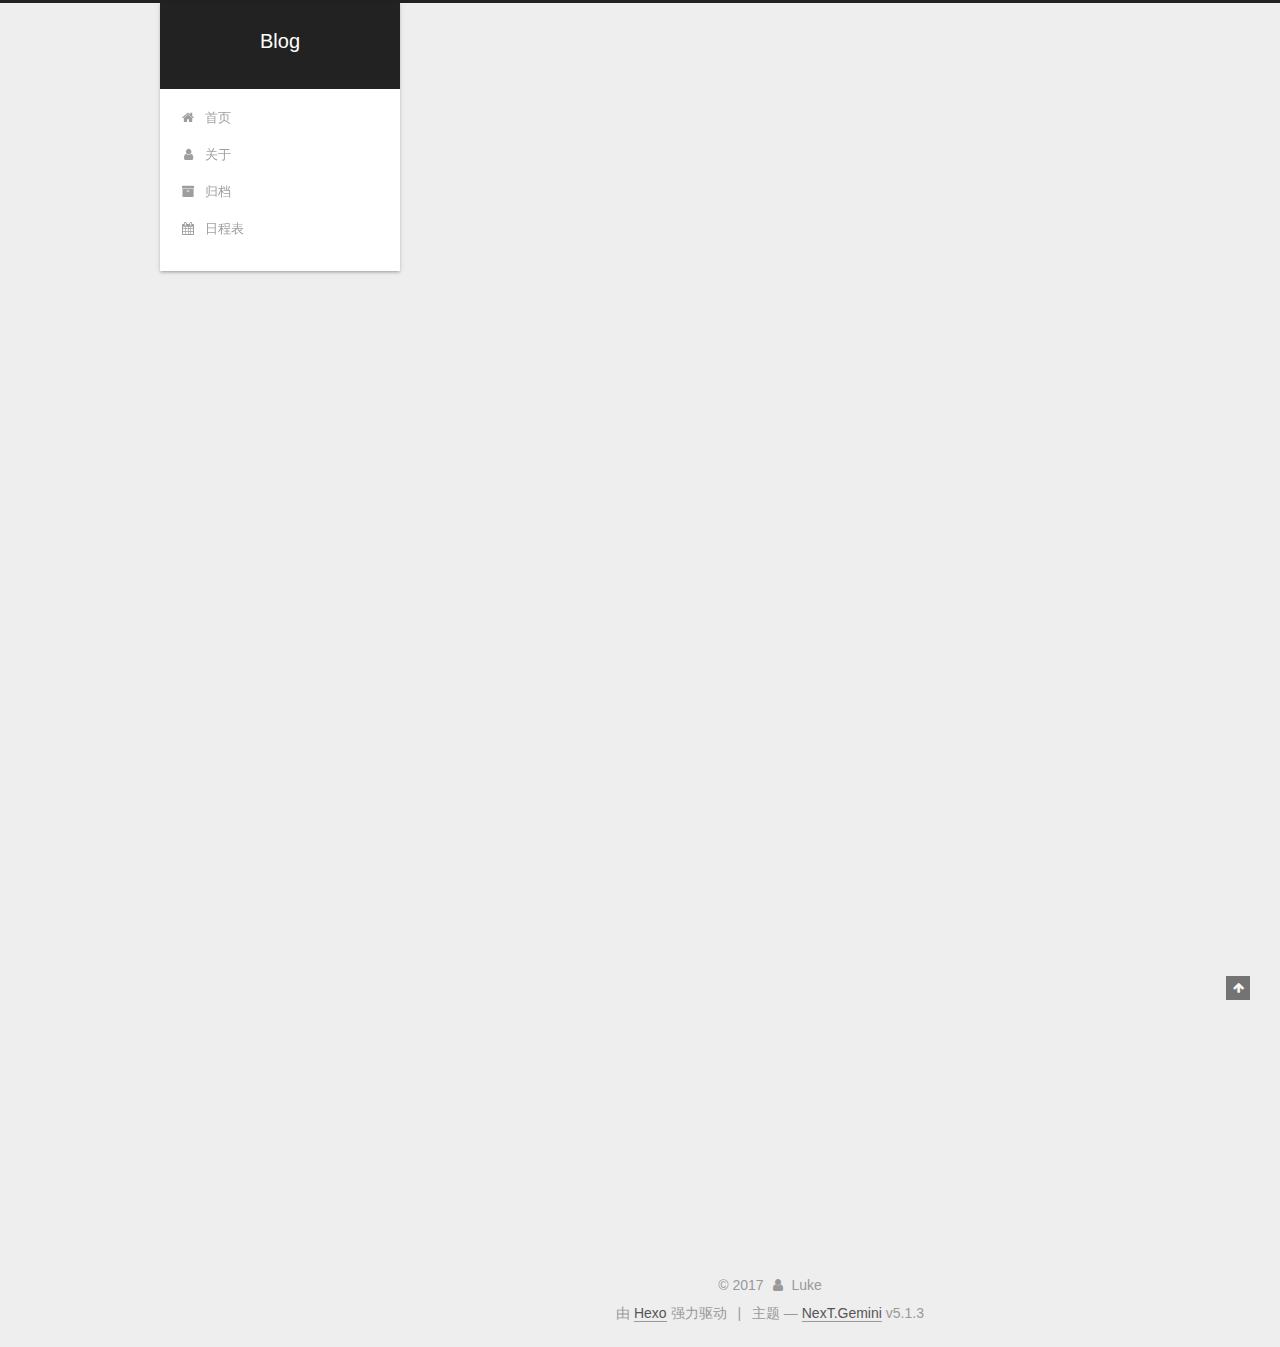
==== commit 0c6fd54a: "Site updated: 2017-10-17 17:02:41" ====
--- a/index.html
+++ b/index.html
@@ -80,12 +80,12 @@
 
 
 <meta property="og:type" content="website">
-<meta property="og:title" content="Hexo">
+<meta property="og:title" content="Blog">
 <meta property="og:url" content="http://yoursite.com/index.html">
-<meta property="og:site_name" content="Hexo">
+<meta property="og:site_name" content="Blog">
 <meta property="og:locale" content="zh-Hans">
 <meta name="twitter:card" content="summary">
-<meta name="twitter:title" content="Hexo">
+<meta name="twitter:title" content="Blog">
 
 
 
@@ -121,7 +121,7 @@
 
 
 
-  <title>Hexo</title>
+  <title>Blog</title>
   
 
 
@@ -152,7 +152,7 @@
     <div class="custom-logo-site-title">
       <a href="/"  class="brand" rel="start">
         <span class="logo-line-before"><i></i></span>
-        <span class="site-title">Hexo</span>
+        <span class="site-title">Blog</span>
         <span class="logo-line-after"><i></i></span>
       </a>
     </div>
@@ -258,7 +258,7 @@
     </span>
 
     <span hidden itemprop="publisher" itemscope itemtype="http://schema.org/Organization">
-      <meta itemprop="name" content="Hexo">
+      <meta itemprop="name" content="Blog">
     </span>
 
     
@@ -377,7 +377,7 @@
     </span>
 
     <span hidden itemprop="publisher" itemscope itemtype="http://schema.org/Organization">
-      <meta itemprop="name" content="Hexo">
+      <meta itemprop="name" content="Blog">
     </span>
 
     
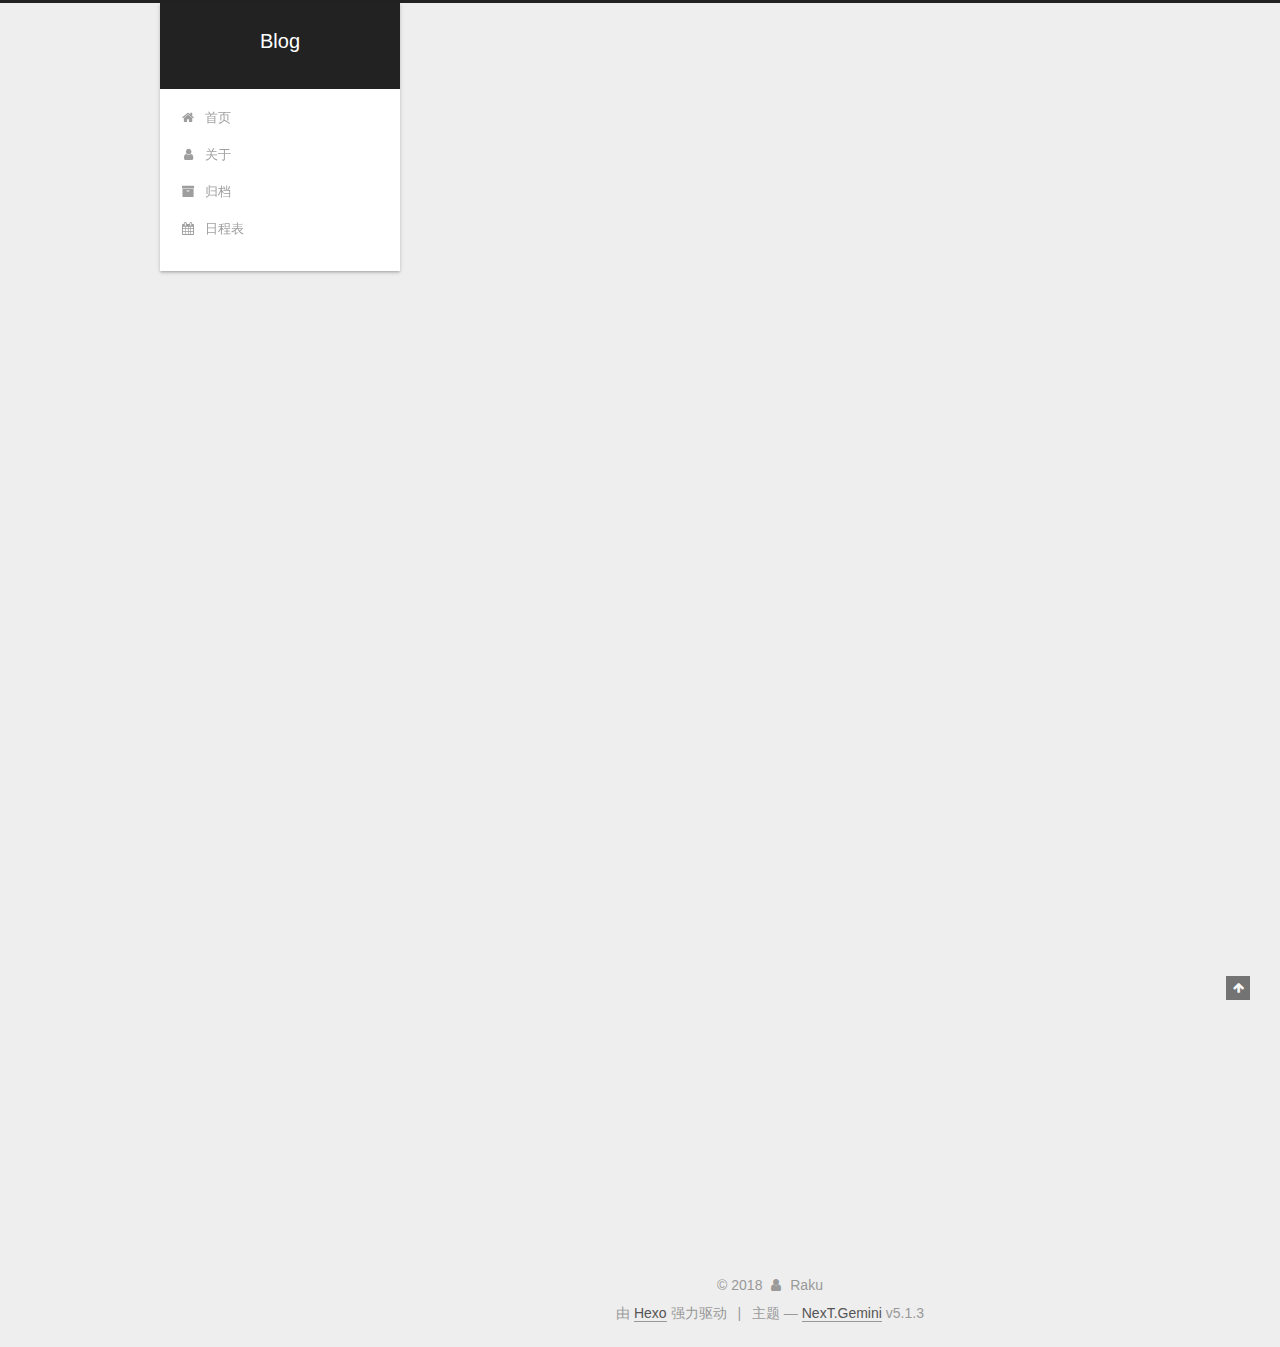
==== commit 3dee0d3a: "Site updated: 2018-01-10 13:16:54" ====
--- a/index.html
+++ b/index.html
@@ -252,7 +252,7 @@
     <link itemprop="mainEntityOfPage" href="http://yoursite.com/2017/10/17/第一个博客/">
 
     <span hidden itemprop="author" itemscope itemtype="http://schema.org/Person">
-      <meta itemprop="name" content="Luke">
+      <meta itemprop="name" content="Raku">
       <meta itemprop="description" content="">
       <meta itemprop="image" content="/images/avatar.gif">
     </span>
@@ -371,7 +371,7 @@
     <link itemprop="mainEntityOfPage" href="http://yoursite.com/2017/10/17/hello-world/">
 
     <span hidden itemprop="author" itemscope itemtype="http://schema.org/Person">
-      <meta itemprop="name" content="Luke">
+      <meta itemprop="name" content="Raku">
       <meta itemprop="description" content="">
       <meta itemprop="image" content="/images/avatar.gif">
     </span>
@@ -518,7 +518,7 @@
         <div class="site-overview">
           <div class="site-author motion-element" itemprop="author" itemscope itemtype="http://schema.org/Person">
             
-              <p class="site-author-name" itemprop="name">Luke</p>
+              <p class="site-author-name" itemprop="name">Raku</p>
               <p class="site-description motion-element" itemprop="description"></p>
           </div>
 
@@ -572,11 +572,11 @@
 
     <footer id="footer" class="footer">
       <div class="footer-inner">
-        <div class="copyright">&copy; <span itemprop="copyrightYear">2017</span>
+        <div class="copyright">&copy; <span itemprop="copyrightYear">2018</span>
   <span class="with-love">
     <i class="fa fa-user"></i>
   </span>
-  <span class="author" itemprop="copyrightHolder">Luke</span>
+  <span class="author" itemprop="copyrightHolder">Raku</span>
 
   
 </div>
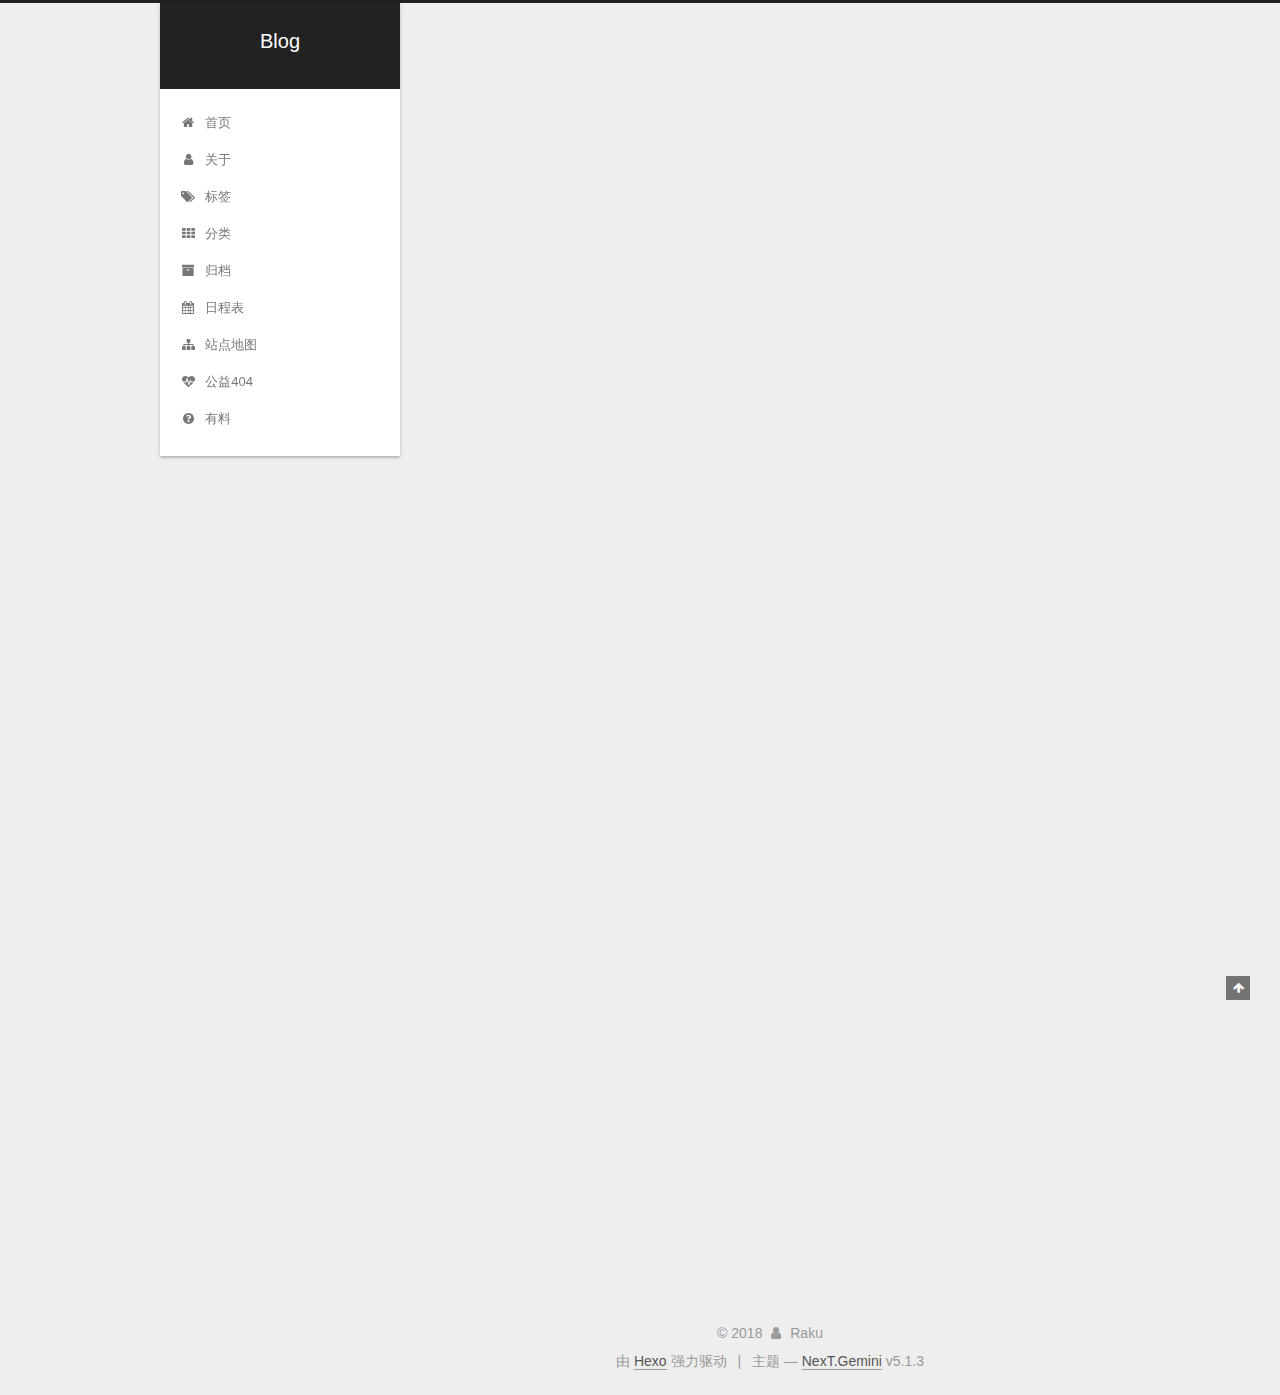
==== commit 2c7d85af: "Site updated: 2018-01-10 13:50:02" ====
--- a/index.html
+++ b/index.html
@@ -197,6 +197,26 @@
         </li>
       
         
+        <li class="menu-item menu-item-tags">
+          <a href="/tags/" rel="section">
+            
+              <i class="menu-item-icon fa fa-fw fa-tags"></i> <br />
+            
+            标签
+          </a>
+        </li>
+      
+        
+        <li class="menu-item menu-item-categories">
+          <a href="/categories/" rel="section">
+            
+              <i class="menu-item-icon fa fa-fw fa-th"></i> <br />
+            
+            分类
+          </a>
+        </li>
+      
+        
         <li class="menu-item menu-item-archives">
           <a href="/archives/" rel="section">
             
@@ -213,6 +233,36 @@
               <i class="menu-item-icon fa fa-fw fa-calendar"></i> <br />
             
             日程表
+          </a>
+        </li>
+      
+        
+        <li class="menu-item menu-item-sitemap">
+          <a href="/sitemap.xml" rel="section">
+            
+              <i class="menu-item-icon fa fa-fw fa-sitemap"></i> <br />
+            
+            站点地图
+          </a>
+        </li>
+      
+        
+        <li class="menu-item menu-item-commonweal">
+          <a href="/404/" rel="section">
+            
+              <i class="menu-item-icon fa fa-fw fa-heartbeat"></i> <br />
+            
+            公益404
+          </a>
+        </li>
+      
+        
+        <li class="menu-item menu-item-something">
+          <a href="/something" rel="section">
+            
+              <i class="menu-item-icon fa fa-fw fa-question-circle"></i> <br />
+            
+            有料
           </a>
         </li>
       
@@ -249,7 +299,7 @@
   
   
   <div class="post-block">
-    <link itemprop="mainEntityOfPage" href="http://yoursite.com/2017/10/17/第一个博客/">
+    <link itemprop="mainEntityOfPage" href="http://yoursite.com/2018/01/10/hello-Hexo/">
 
     <span hidden itemprop="author" itemscope itemtype="http://schema.org/Person">
       <meta itemprop="name" content="Raku">
@@ -268,7 +318,7 @@
         
           <h1 class="post-title" itemprop="name headline">
                 
-                <a class="post-title-link" href="/2017/10/17/第一个博客/" itemprop="url">'TCP/IP协议'</a></h1>
+                <a class="post-title-link" href="/2018/01/10/hello-Hexo/" itemprop="url">hello,Hexo</a></h1>
         
 
         <div class="post-meta">
@@ -280,8 +330,8 @@
               
                 <span class="post-meta-item-text">发表于</span>
               
-              <time title="创建于" itemprop="dateCreated datePublished" datetime="2017-10-17T13:14:44+08:00">
-                2017-10-17
+              <time title="创建于" itemprop="dateCreated datePublished" datetime="2018-01-10T13:46:47+08:00">
+                2018-01-10
               </time>
             
 
@@ -320,7 +370,8 @@
       
         
           
-            
+            <p>初次使用HEXO</p>
+
           
         
       
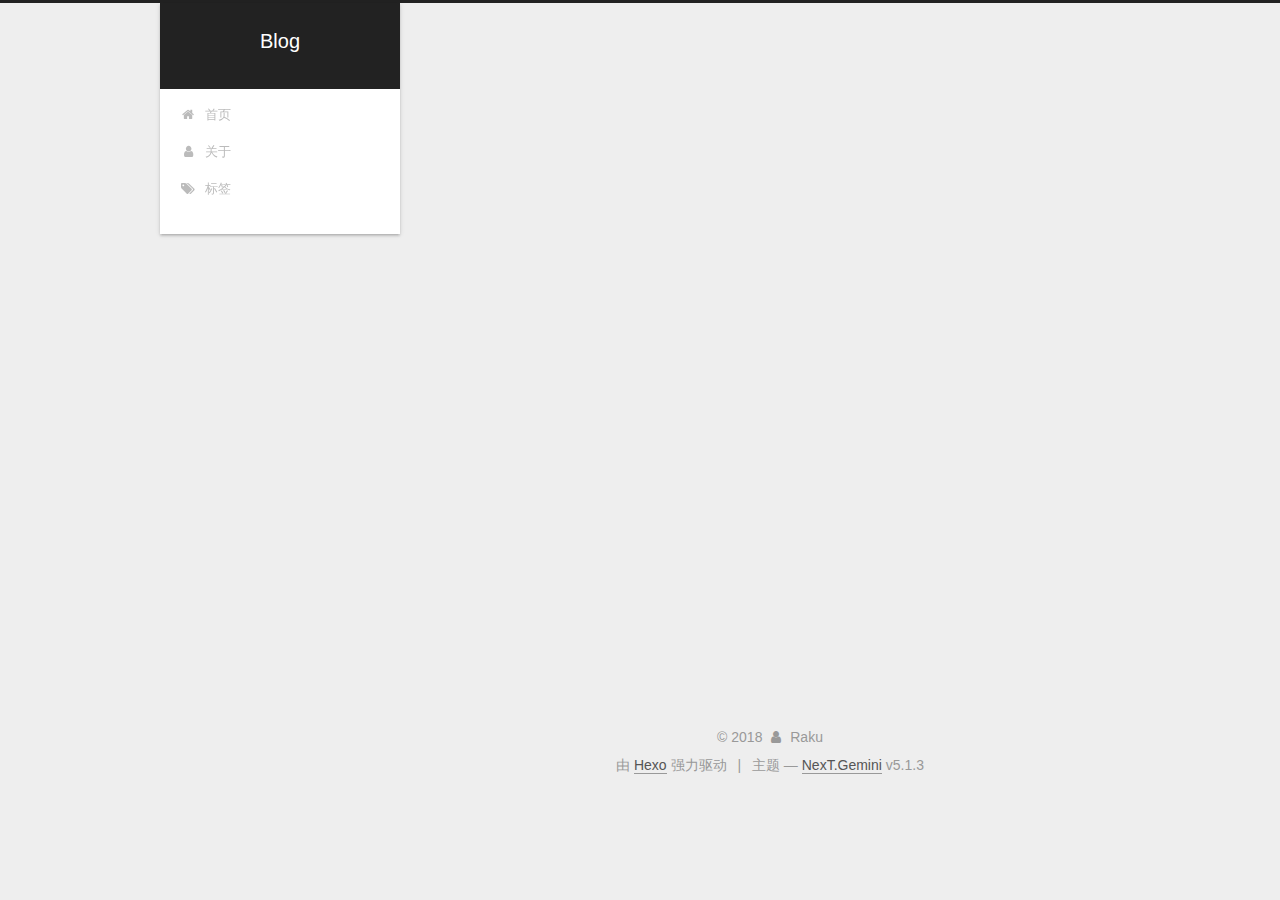
==== commit 31a0b341: "Site updated: 2018-01-12 10:39:09" ====
--- a/index.html
+++ b/index.html
@@ -206,66 +206,6 @@
           </a>
         </li>
       
-        
-        <li class="menu-item menu-item-categories">
-          <a href="/categories/" rel="section">
-            
-              <i class="menu-item-icon fa fa-fw fa-th"></i> <br />
-            
-            分类
-          </a>
-        </li>
-      
-        
-        <li class="menu-item menu-item-archives">
-          <a href="/archives/" rel="section">
-            
-              <i class="menu-item-icon fa fa-fw fa-archive"></i> <br />
-            
-            归档
-          </a>
-        </li>
-      
-        
-        <li class="menu-item menu-item-schedule">
-          <a href="/schedule/" rel="section">
-            
-              <i class="menu-item-icon fa fa-fw fa-calendar"></i> <br />
-            
-            日程表
-          </a>
-        </li>
-      
-        
-        <li class="menu-item menu-item-sitemap">
-          <a href="/sitemap.xml" rel="section">
-            
-              <i class="menu-item-icon fa fa-fw fa-sitemap"></i> <br />
-            
-            站点地图
-          </a>
-        </li>
-      
-        
-        <li class="menu-item menu-item-commonweal">
-          <a href="/404/" rel="section">
-            
-              <i class="menu-item-icon fa fa-fw fa-heartbeat"></i> <br />
-            
-            公益404
-          </a>
-        </li>
-      
-        
-        <li class="menu-item menu-item-something">
-          <a href="/something" rel="section">
-            
-              <i class="menu-item-icon fa fa-fw fa-question-circle"></i> <br />
-            
-            有料
-          </a>
-        </li>
-      
 
       
     </ul>
@@ -299,7 +239,7 @@
   
   
   <div class="post-block">
-    <link itemprop="mainEntityOfPage" href="http://yoursite.com/2018/01/10/hello-Hexo/">
+    <link itemprop="mainEntityOfPage" href="http://yoursite.com/2018/01/12/Restful/">
 
     <span hidden itemprop="author" itemscope itemtype="http://schema.org/Person">
       <meta itemprop="name" content="Raku">
@@ -318,7 +258,7 @@
         
           <h1 class="post-title" itemprop="name headline">
                 
-                <a class="post-title-link" href="/2018/01/10/hello-Hexo/" itemprop="url">hello,Hexo</a></h1>
+                <a class="post-title-link" href="/2018/01/12/Restful/" itemprop="url">Restful</a></h1>
         
 
         <div class="post-meta">
@@ -330,8 +270,8 @@
               
                 <span class="post-meta-item-text">发表于</span>
               
-              <time title="创建于" itemprop="dateCreated datePublished" datetime="2018-01-10T13:46:47+08:00">
-                2018-01-10
+              <time title="创建于" itemprop="dateCreated datePublished" datetime="2018-01-12T10:27:49+08:00">
+                2018-01-12
               </time>
             
 
@@ -370,135 +310,7 @@
       
         
           
-            <p>初次使用HEXO</p>
-
-          
-        
-      
-    </div>
-    
-    
-    
-
-    
-
-    
-
-    
-
-    <footer class="post-footer">
-      
-
-      
-
-      
-
-      
-      
-        <div class="post-eof"></div>
-      
-    </footer>
-  </div>
-  
-  
-  
-  </article>
-
-
-    
-      
-
-  
-
-  
-  
-  
-
-  <article class="post post-type-normal" itemscope itemtype="http://schema.org/Article">
-  
-  
-  
-  <div class="post-block">
-    <link itemprop="mainEntityOfPage" href="http://yoursite.com/2017/10/17/hello-world/">
-
-    <span hidden itemprop="author" itemscope itemtype="http://schema.org/Person">
-      <meta itemprop="name" content="Raku">
-      <meta itemprop="description" content="">
-      <meta itemprop="image" content="/images/avatar.gif">
-    </span>
-
-    <span hidden itemprop="publisher" itemscope itemtype="http://schema.org/Organization">
-      <meta itemprop="name" content="Blog">
-    </span>
-
-    
-      <header class="post-header">
-
-        
-        
-          <h1 class="post-title" itemprop="name headline">
-                
-                <a class="post-title-link" href="/2017/10/17/hello-world/" itemprop="url">Hello Black</a></h1>
-        
-
-        <div class="post-meta">
-          <span class="post-time">
-            
-              <span class="post-meta-item-icon">
-                <i class="fa fa-calendar-o"></i>
-              </span>
-              
-                <span class="post-meta-item-text">发表于</span>
-              
-              <time title="创建于" itemprop="dateCreated datePublished" datetime="2017-10-17T11:59:39+08:00">
-                2017-10-17
-              </time>
-            
-
-            
-
-            
-          </span>
-
-          
-
-          
-            
-          
-
-          
-          
-
-          
-
-          
-
-          
-
-        </div>
-      </header>
-    
-
-    
-    
-    
-    <div class="post-body" itemprop="articleBody">
-
-      
-      
-
-      
-        
-          
-            <p>Welcome to <a href="https://hexo.io/" target="_blank" rel="external">Hexo</a>! This is your very first post. Check <a href="https://hexo.io/docs/" target="_blank" rel="external">documentation</a> for more info. If you get any problems when using Hexo, you can find the answer in <a href="https://hexo.io/docs/troubleshooting.html" target="_blank" rel="external">troubleshooting</a> or you can ask me on <a href="https://github.com/hexojs/hexo/issues" target="_blank" rel="external">GitHub</a>.</p>
-<h2 id="Quick-Start"><a href="#Quick-Start" class="headerlink" title="Quick Start"></a>Quick Start</h2><h3 id="Create-a-new-post"><a href="#Create-a-new-post" class="headerlink" title="Create a new post"></a>Create a new post</h3><figure class="highlight bash"><table><tr><td class="gutter"><pre><div class="line">1</div></pre></td><td class="code"><pre><div class="line">$ hexo new <span class="string">"My New Post"</span></div></pre></td></tr></table></figure>
-<p>More info: <a href="https://hexo.io/docs/writing.html" target="_blank" rel="external">Writing</a></p>
-<h3 id="Run-server"><a href="#Run-server" class="headerlink" title="Run server"></a>Run server</h3><figure class="highlight bash"><table><tr><td class="gutter"><pre><div class="line">1</div></pre></td><td class="code"><pre><div class="line">$ hexo server</div></pre></td></tr></table></figure>
-<p>More info: <a href="https://hexo.io/docs/server.html" target="_blank" rel="external">Server</a></p>
-<h3 id="Generate-static-files"><a href="#Generate-static-files" class="headerlink" title="Generate static files"></a>Generate static files</h3><figure class="highlight bash"><table><tr><td class="gutter"><pre><div class="line">1</div></pre></td><td class="code"><pre><div class="line">$ hexo generate</div></pre></td></tr></table></figure>
-<p>More info: <a href="https://hexo.io/docs/generating.html" target="_blank" rel="external">Generating</a></p>
-<h3 id="Deploy-to-remote-sites"><a href="#Deploy-to-remote-sites" class="headerlink" title="Deploy to remote sites"></a>Deploy to remote sites</h3><figure class="highlight bash"><table><tr><td class="gutter"><pre><div class="line">1</div></pre></td><td class="code"><pre><div class="line">$ hexo deploy</div></pre></td></tr></table></figure>
-<p>More info: <a href="https://hexo.io/docs/deployment.html" target="_blank" rel="external">Deployment</a></p>
+            <p>第1章 什么是Restful</p>
 
           
         
@@ -578,9 +390,9 @@
             
               <div class="site-state-item site-state-posts">
               
-                <a href="/archives/">
+                <a href="/archives">
               
-                  <span class="site-state-item-count">2</span>
+                  <span class="site-state-item-count">1</span>
                   <span class="site-state-item-name">日志</span>
                 </a>
               </div>
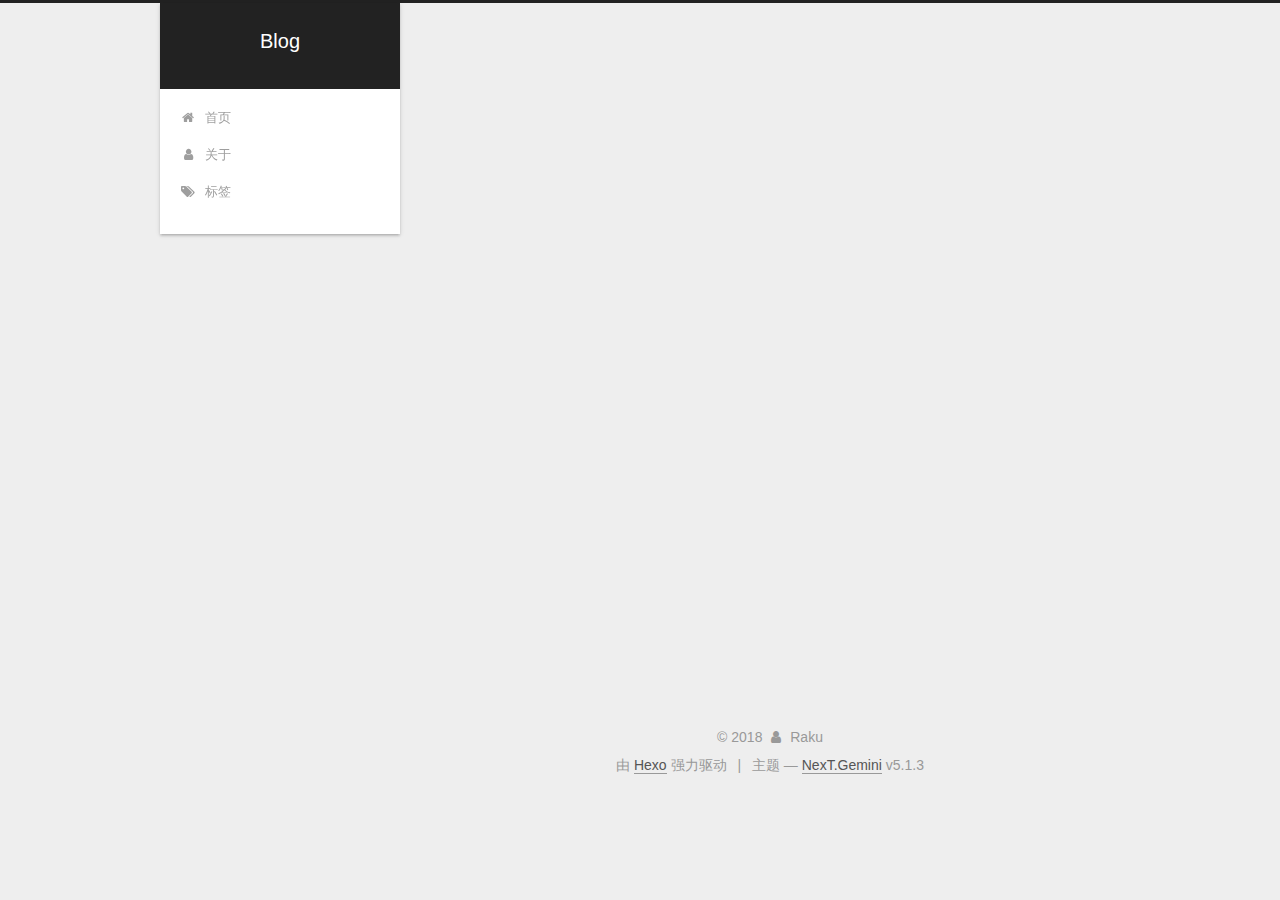
==== commit c1de7eb6: "Site updated: 2018-01-12 10:52:03" ====
--- a/index.html
+++ b/index.html
@@ -401,6 +401,15 @@
             
 
             
+              
+              
+              <div class="site-state-item site-state-tags">
+                <a href="/tags/index.html">
+                  <span class="site-state-item-count">1</span>
+                  <span class="site-state-item-name">标签</span>
+                </a>
+              </div>
+            
 
           </nav>
 
--- a/css/main.css
+++ b/css/main.css
@@ -487,8 +487,8 @@
   margin: 20px 0;
   padding: 0;
   font-size: 13px;
-  color: #4d4d4c;
-  background: #f7f7f7;
+  color: #c5c8c6;
+  background: #1d1f21;
   line-height: 1.6;
 }
 pre,
@@ -508,7 +508,7 @@
 }
 pre code {
   padding: 0;
-  color: #4d4d4c;
+  color: #c5c8c6;
   background: none;
   text-shadow: none;
 }
@@ -531,7 +531,7 @@
 }
 .highlight figcaption {
   font-size: 1em;
-  color: #4d4d4c;
+  color: #c5c8c6;
   line-height: 1em;
   margin-bottom: 1em;
 }
@@ -545,23 +545,23 @@
 }
 .highlight figcaption a {
   float: right;
-  color: #4d4d4c;
+  color: #c5c8c6;
 }
 .highlight figcaption a:hover {
-  border-bottom-color: #4d4d4c;
+  border-bottom-color: #c5c8c6;
 }
 .highlight .gutter pre {
   padding-left: 10px;
   padding-right: 10px;
-  color: #869194;
+  color: #888f96;
   text-align: right;
-  background-color: #eff2f3;
+  background-color: #000;
 }
 .highlight .code pre {
   width: 100%;
   padding-left: 10px;
   padding-right: 10px;
-  background-color: #f7f7f7;
+  background-color: #1d1f21;
 }
 .highlight .line {
   height: 20px;
@@ -579,16 +579,16 @@
   border: none;
 }
 pre .deletion {
-  background: #fdd;
+  background: #008000;
 }
 pre .addition {
-  background: #dfd;
+  background: #800000;
 }
 pre .meta {
-  color: #8959a8;
+  color: #b294bb;
 }
 pre .comment {
-  color: #8e908c;
+  color: #969896;
 }
 pre .variable,
 pre .attribute,
@@ -602,7 +602,7 @@
 pre .css .id,
 pre .css .class,
 pre .css .pseudo {
-  color: #c82829;
+  color: #c66;
 }
 pre .number,
 pre .preprocessor,
@@ -611,7 +611,7 @@
 pre .params,
 pre .constant,
 pre .command {
-  color: #f5871f;
+  color: #de935f;
 }
 pre .ruby .class .title,
 pre .css .rules .attribute,
@@ -624,11 +624,11 @@
 pre .special,
 pre .number,
 pre .formula {
-  color: #718c00;
+  color: #b5bd68;
 }
 pre .title,
 pre .css .hexcolor {
-  color: #3e999f;
+  color: #8abeb7;
 }
 pre .function,
 pre .python .decorator,
@@ -638,11 +638,11 @@
 pre .perl .sub,
 pre .javascript .title,
 pre .coffeescript .title {
-  color: #4271ae;
+  color: #81a2be;
 }
 pre .keyword,
 pre .javascript .function {
-  color: #8959a8;
+  color: #b294bb;
 }
 .full-image.full-image.full-image {
   border: none;
@@ -1823,7 +1823,7 @@
   width: 4px;
   height: 4px;
   border-radius: 50%;
-  background: #70aad0;
+  background: #88fe6c;
 }
 .links-of-blogroll {
   font-size: 13px;
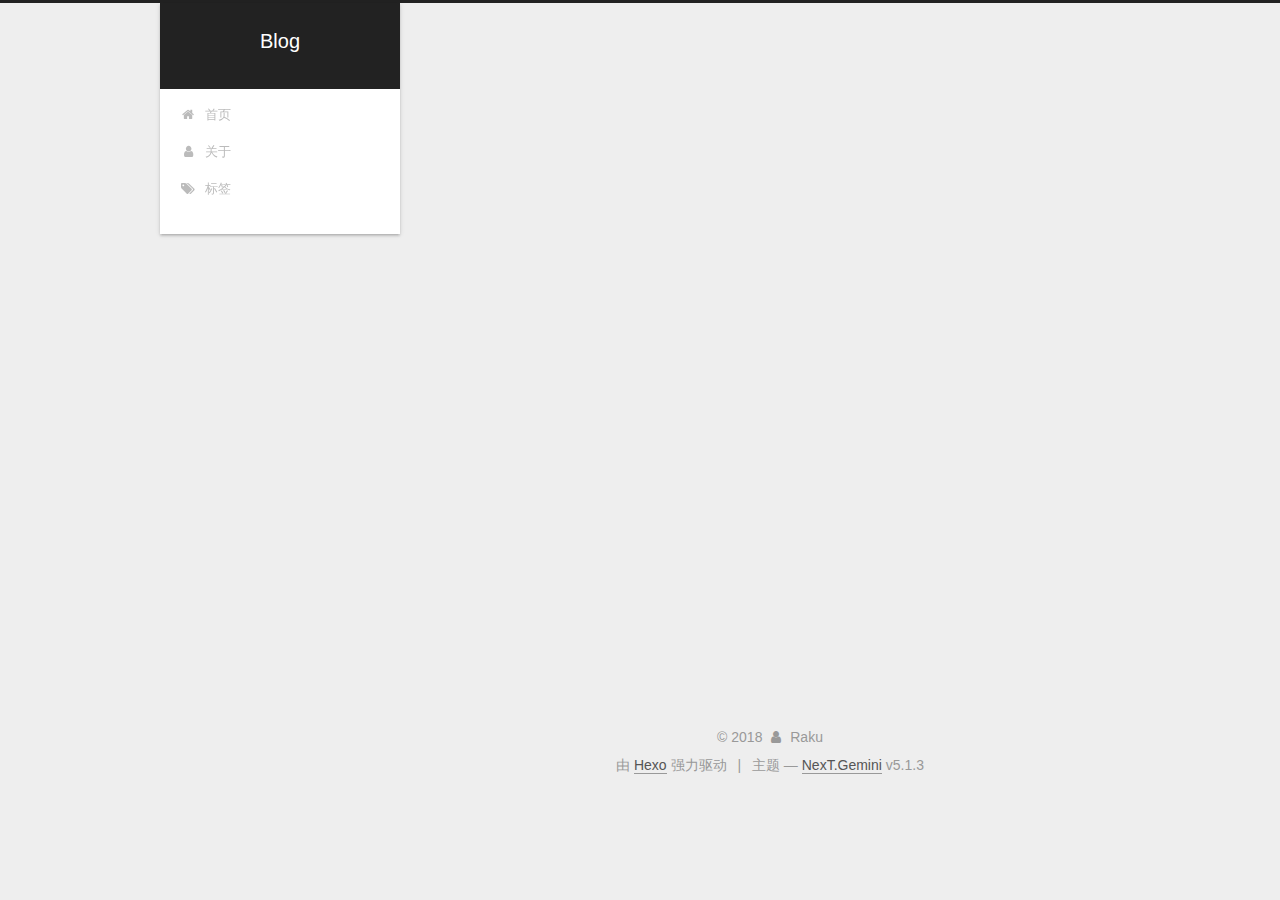
==== commit b0198be9: "Site updated: 2018-01-12 11:38:33" ====
--- a/index.html
+++ b/index.html
@@ -310,7 +310,7 @@
       
         
           
-            <p>第1章 什么是Restful</p>
+            <p>第1章 什么是Restful<br>  1.本质<br>    一种软件架构风格<br>  2.核心<br>    面向资源<br>  3.解决的问题<br>    (1) 减低开发的复杂性<br>    (2) 提高系统的可伸缩性<br>  4.设计概念和准则<br>    (1) 网络上的所有事物都可以被抽象为资源<br>    (2) 每一个资源都有唯一的资源标识，对资源的操作不会改变这些标识<br>    (3) 所有的操作都是无状态的<br>  5.什么是资源<br>    网络上的一张图片、一段文本、一首歌曲、一段视频都可以作为资源<br>    所谓”资源”，就是网络上的一段实体，或者是网络上的一个具体信息</p>
 
           
         
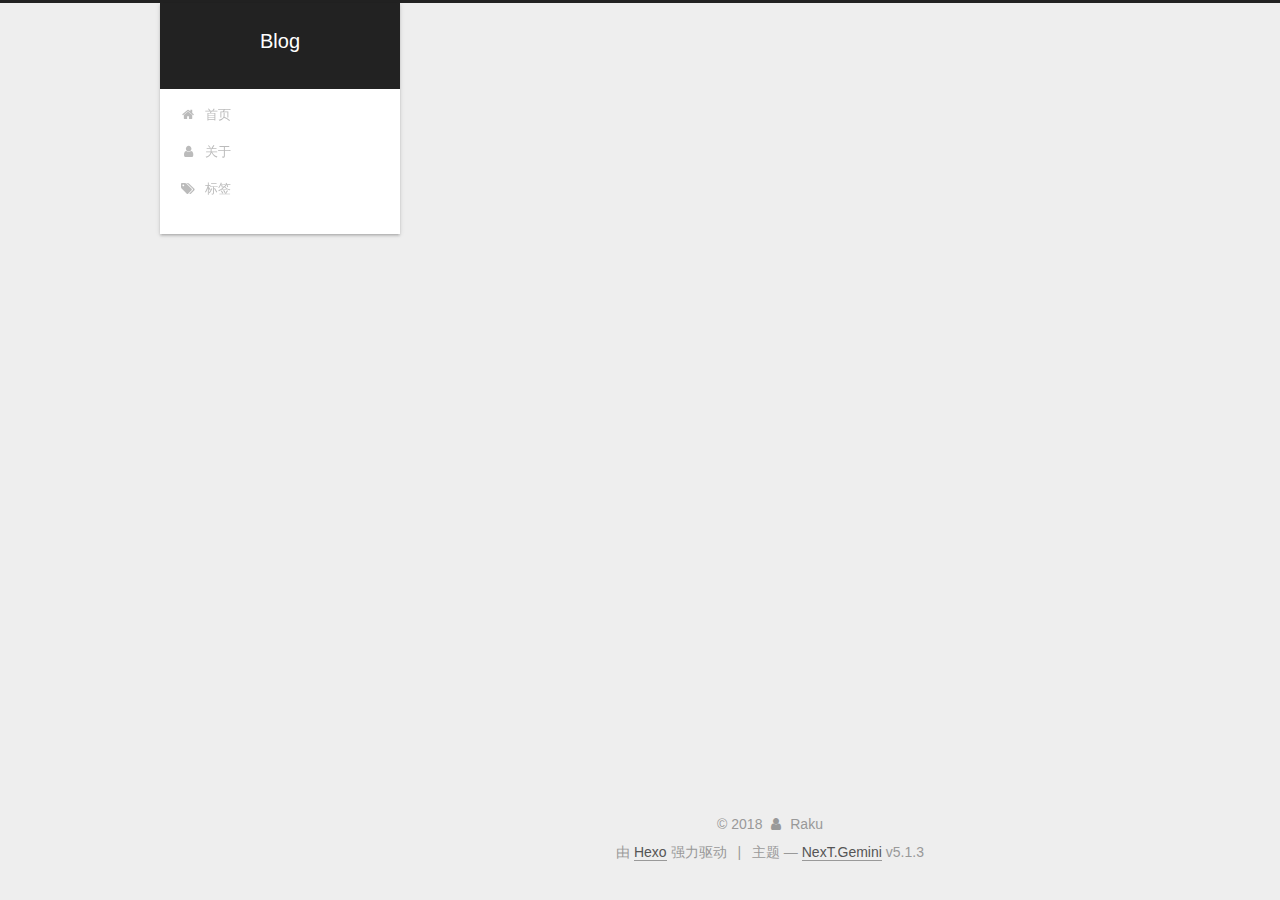
==== commit 9be6da6d: "Site updated: 2018-01-12 11:50:52" ====
--- a/index.html
+++ b/index.html
@@ -310,7 +310,17 @@
       
         
           
-            <p>第1章 什么是Restful<br>  1.本质<br>    一种软件架构风格<br>  2.核心<br>    面向资源<br>  3.解决的问题<br>    (1) 减低开发的复杂性<br>    (2) 提高系统的可伸缩性<br>  4.设计概念和准则<br>    (1) 网络上的所有事物都可以被抽象为资源<br>    (2) 每一个资源都有唯一的资源标识，对资源的操作不会改变这些标识<br>    (3) 所有的操作都是无状态的<br>  5.什么是资源<br>    网络上的一张图片、一段文本、一首歌曲、一段视频都可以作为资源<br>    所谓”资源”，就是网络上的一段实体，或者是网络上的一个具体信息</p>
+            <p>第1章 什么是Restful</p>
+<p>  ##1.本质<br>    一种软件架构风格</p>
+<p>  ##2.核心<br>    面向资源</p>
+<p>  ##3.解决的问题</p>
+<pre><code>* 减低开发的复杂性
+* 提高系统的可伸缩性
+</code></pre><p>  ##4.设计概念和准则</p>
+<pre><code>* 网络上的所有事物都可以被抽象为资源
+* 每一个资源都有唯一的资源标识，对资源的操作不会改变这些标识
+* 所有的操作都是无状态的
+</code></pre><p>  ##5.什么是资源<br>    网络上的一张图片、一段文本、一首歌曲、一段视频都可以作为资源<br>    所谓”资源”，就是网络上的一段实体，或者是网络上的一个具体信息</p>
 
           
         
